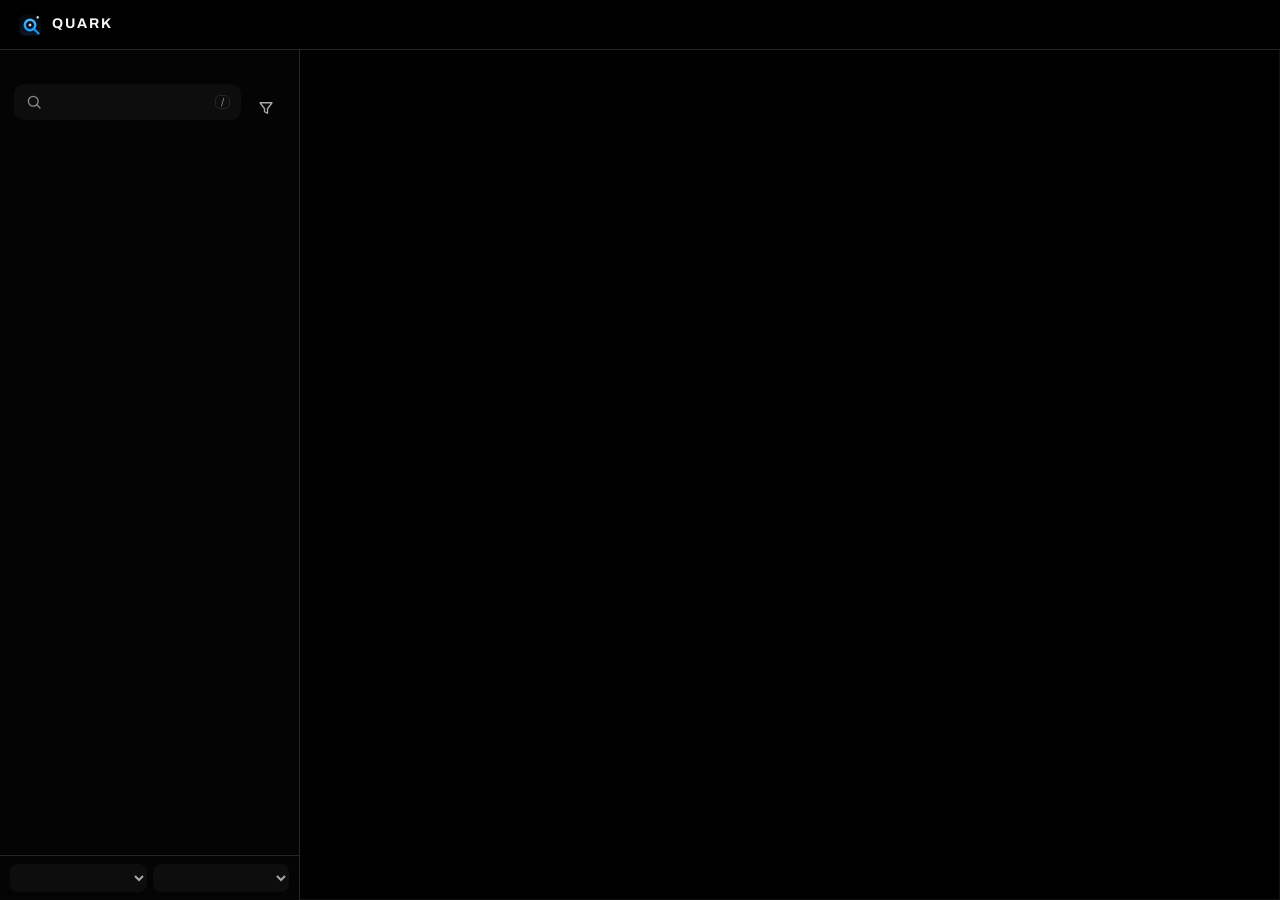
==== quark-tauri/ui/index.html @ 0475f33c "feat(deck): activation, navigation et mise en page plein écran Co-authored-by: openhands <openhands@" ====
<!doctype html>
<html lang="fr">
<head>
  <meta charset="utf-8">
  <meta name="viewport" content="width=device-width, initial-scale=1">
  <meta name="color-scheme" content="dark">
  <title>Quark</title>
  <link rel="stylesheet" href="styles.css">
</head>
<body data-view="library">
  <div id="shell">
  <div id="bg"></div>
  <header id="top">
    <div class="brand"><img src="quark.png" alt=""><b>QUARK</b></div>
    <nav id="top-tabs"></nav>
    <div id="top-right"></div>
  </header>
  <div class="main">
    <aside class="side">
      <div class="side-top">
        <div class="sh"><h2 id="lib-title"></h2><span id="count"></span></div>
        <div class="srow">
          <label class="search"><svg class="ic" viewBox="0 0 24 24"><circle cx="11" cy="11" r="6.5"/><path d="m20 20-4.2-4.2"/></svg><input id="q" type="search" autocomplete="off" spellcheck="false"><kbd>/</kbd></label>
          <details class="menu fl" id="fl-btn"><summary class="tb" aria-label="Filtres"><svg class="ic" viewBox="0 0 24 24"><path d="M4 5h16l-6 8v6l-4-2v-4z"/></svg></summary><div class="pop" id="fl-pop"></div></details>
        </div>
      </div>
      <div class="batchbar" id="batchbar" hidden></div>
      <div class="list" id="list" tabindex="0"></div>
      <footer class="side-foot"><select id="sort" aria-label="Trier"></select><select id="group" aria-label="Grouper"></select><span id="fl-label" hidden></span></footer>
    </aside>
    <main class="sheet" id="sheet" tabindex="-1"></main>
  </div>
  <div id="modal"></div>
  <div id="ctxmenu" class="ctxmenu" hidden></div>
  <div id="toasts" aria-live="polite"></div>
  </div>
  <script src="i18n.js"></script>
  <script src="i18n-extra.js"></script>
  <script src="core.js"></script>
  <script src="library.js"></script>
  <script src="dialogs.js"></script>
  <script src="settings.js"></script>
  <script src="providers.js"></script>
  <script src="onboarding.js"></script>
  <script src="saves.js"></script>
  <script src="store.js"></script>
  <script src="deck.js"></script>
  <script src="app.js"></script>
</body>
</html>
---- quark-tauri/ui/styles.css ----
@font-face{font-family:Archivo;font-weight:400;src:url(Archivo-Regular.ttf)}
@font-face{font-family:Archivo;font-weight:500;src:url(Archivo-Medium.ttf)}
@font-face{font-family:Archivo;font-weight:700;src:url(Archivo-Bold.ttf)}
:root{--bg:#000;--panel:#050505;--surface:#0d0d0d;--surface-hover:#171717;--border:#262626;--row-selected:#161616;--text:#f5f5f5;--text-dim:#a8a8a8;--text-faint:#8a8a8a;--accent:#2e9bff;--danger:#ff5c5c;--on-accent:#000;--row-h:54px;--sidew:300px;--h:260;--g:hsl(260 78% 66%)}
body.compact{--row-h:44px}
*{box-sizing:border-box;margin:0;padding:0}
[hidden]{display:none!important}
html,body{height:100%;overflow:hidden;background:var(--bg)}
body{color:var(--text);font:500 14px/1.45 Archivo,system-ui,sans-serif;-webkit-font-smoothing:antialiased;user-select:none}
#shell{position:fixed;inset:0;display:flex;flex-direction:column;background:var(--bg);overflow:hidden;box-shadow:inset 0 0 0 1px #ffffff12}
button,input,select,textarea{font:inherit;color:inherit;background:none;border:0;outline:0}
button{cursor:pointer}
.ic{width:18px;height:18px;fill:none;stroke:currentColor;stroke-width:1.8;stroke-linecap:round;stroke-linejoin:round;flex:none}
.ic.on{fill:currentColor}
#bg{position:absolute;inset:0;background:center/cover;opacity:.3;z-index:0;pointer-events:none}
.rz{position:fixed;z-index:60}
/* ---------- barre du haut ---------- */
#top{position:relative;z-index:30;height:50px;flex:none;display:flex;align-items:center;gap:26px;padding:0 0 0 18px;background:color-mix(in srgb,var(--bg) 88%,transparent);border-bottom:1px solid var(--border)}
.brand{display:flex;align-items:center;gap:10px;font-weight:700;letter-spacing:.14em}.brand img{width:24px;height:24px}
#top-tabs{display:flex;gap:4px;height:100%}
#top-tabs button{height:100%;padding:0 14px;color:var(--text-dim);font:700 12.5px Archivo;letter-spacing:.09em;text-transform:uppercase;position:relative}
#top-tabs button:hover{color:var(--text)}
#top-tabs button.on{color:var(--text)}#top-tabs button.on::after{content:"";position:absolute;left:12px;right:12px;bottom:-1px;height:2px;background:var(--accent);border-radius:2px}
#top-right{margin-left:auto;display:flex;align-items:center;height:100%}
.tb{position:relative;width:38px;height:36px;display:grid;place-items:center;border-radius:9px;color:var(--text-dim)}
.tb:hover,.tb.on{background:var(--surface-hover);color:var(--text)}
.pip{position:absolute;top:7px;right:8px;width:7px;height:7px;border-radius:50%;background:var(--accent)}
.vsep{width:1px;height:20px;background:var(--border);margin:0 8px}
.wb{width:44px;height:100%;display:grid;place-items:center;color:var(--text-faint)}.wb:hover{background:var(--surface-hover);color:var(--text)}.wb.x:hover{background:var(--danger);color:#fff}
.main{position:relative;z-index:1;flex:1;min-height:0;display:grid;grid-template-columns:var(--sidew) 1fr}
body.grid .main,body:not([data-view=library]) .main{grid-template-columns:1fr}
body.grid .side,body:not([data-view=library]) .side{display:none}
/* ---------- liste ---------- */
.side{display:flex;flex-direction:column;min-height:0;background:color-mix(in srgb,var(--panel) 92%,transparent);border-right:1px solid var(--border)}
.side-top{padding:16px 14px 8px}
.sh{display:flex;align-items:baseline;justify-content:space-between;margin-bottom:12px}.sh h2{font:700 20px Archivo;letter-spacing:-.01em}.sh span{font-size:12px;color:var(--text-faint)}
.srow{display:flex;gap:6px;align-items:center}
.search{flex:1;display:flex;align-items:center;gap:8px;background:var(--surface);border:1px solid transparent;border-radius:10px;padding:0 10px;height:36px;color:var(--text-faint);min-width:0}
.search:focus-within{border-color:var(--border);color:var(--text)}
.search input{flex:1;min-width:0;height:100%;user-select:text}.search input::-webkit-search-cancel-button{display:none}
kbd{font:500 11px Archivo;color:var(--text-faint);border:1px solid var(--border);border-radius:5px;padding:0 5px}
.menu{position:relative}.menu summary{list-style:none;cursor:pointer}.menu summary::-webkit-details-marker{display:none}
.pop{position:absolute;top:44px;right:0;z-index:40;min-width:220px;background:var(--surface);border:1px solid var(--border);border-radius:12px;padding:6px;box-shadow:0 18px 40px #000a}
.pop button{display:flex;align-items:center;gap:10px;width:100%;padding:8px 10px;border-radius:8px;text-align:left;color:var(--text-dim)}.pop button:hover{background:var(--surface-hover);color:var(--text)}
.fl .pop{padding:12px;display:grid;gap:8px}.fl .pop label{font-size:12px;color:var(--text-faint)}.fl.menu .tb.on,.fl[open] .tb{color:var(--accent)}
#fl-btn.on summary{color:var(--accent);background:var(--surface-hover)}
.list{flex:1;overflow:auto;padding:4px 8px 12px}
.list h4{display:flex;align-items:center;gap:8px;padding:14px 8px 6px;font:700 10.5px Archivo;letter-spacing:.14em;text-transform:uppercase;color:var(--text-faint);cursor:pointer}
.list h4 .ic{width:13px;height:13px;transition:transform .12s}.list h4.cl .ic{transform:rotate(-90deg)}.list h4 .dot{width:7px;height:7px}.list h4 em{margin-left:auto;font-style:normal;font-weight:500;letter-spacing:0}
.row{display:grid;grid-template-columns:36px 1fr 8px;gap:11px;align-items:center;width:100%;height:var(--row-h);padding:0 10px;border-radius:11px;text-align:left;position:relative}
.row:hover{background:var(--surface)}.row.sel{background:var(--row-selected)}
.row.sel::before{content:"";position:absolute;left:0;top:13px;bottom:13px;width:3px;border-radius:3px;background:var(--g)}
.ico{width:36px;height:36px;border-radius:9px;overflow:hidden;display:grid;place-items:center;background:linear-gradient(145deg,hsl(var(--h) 45% 26%),hsl(var(--h) 40% 12%));font:700 13px Archivo;font-style:normal;color:hsl(var(--h) 70% 82%)}
.ico img{width:100%;height:100%;object-fit:cover}
.meta{min-width:0}.meta b{display:block;font-weight:500;white-space:nowrap;overflow:hidden;text-overflow:ellipsis}
.meta small{display:block;font-size:12px;color:var(--text-faint);white-space:nowrap;overflow:hidden;text-overflow:ellipsis}.meta small em{font-style:normal;color:#4cd07d;font-variant-numeric:tabular-nums}
.dot{width:7px;height:7px;border-radius:50%;flex:none}
.live .dot{background:#4cd07d!important;animation:pulse 1.6s infinite}@keyframes pulse{0%{box-shadow:0 0 0 0 #4cd07d88}100%{box-shadow:0 0 0 8px #4cd07d00}}
.none{padding:28px 14px;color:var(--text-faint);text-align:center;line-height:1.7}
.side-foot{display:flex;gap:6px;padding:8px 10px;border-top:1px solid var(--border)}
select{font-size:12.5px;color:var(--text-dim);background:var(--surface);border-radius:8px;padding:6px 8px;min-width:0}.side-foot select{flex:1}select option{background:var(--surface)}
/* ---------- grille ---------- */
.sheet{overflow:auto;position:relative;scroll-behavior:auto;overscroll-behavior:contain;scrollbar-gutter:stable;scrollbar-width:thin;scrollbar-color:var(--border) transparent}
.card,.scard,.pcard,.tile .cover,.row,.snav button,.chipbtn{transition:background-color .14s,color .14s,box-shadow .14s}
.gridwrap{padding:26px 34px}.gridwrap .grid{display:grid;grid-template-columns:repeat(auto-fill,minmax(var(--tile,170px),1fr));gap:22px 18px}
.tile{text-align:left;display:block}
.tile .cover{aspect-ratio:2/3;border-radius:12px;background:center/cover linear-gradient(145deg,hsl(var(--h) 45% 26%),hsl(var(--h) 40% 12%));display:grid;place-items:center;font:700 30px Archivo;color:hsl(var(--h) 70% 82%);position:relative;transition:box-shadow .15s}
.tile:hover .cover{box-shadow:0 12px 30px #000a}.tile .meta{padding:8px 2px 0}.tile .fav{position:absolute;top:8px;right:8px;color:#ffc94d}
.tile.live .cover{box-shadow:0 0 0 2px #4cd07d}.tile.sm{width:140px;flex:none}
/* ---------- fiche ---------- */
.gh{position:relative;height:400px;display:flex;flex-direction:column;justify-content:flex-end}
.gh-art{position:absolute;inset:0;background:center 25%/cover linear-gradient(135deg,hsl(var(--h) 45% 22%),hsl(calc(var(--h) + 50) 40% 10%))}
.gh-mono{position:absolute;right:5%;top:50%;transform:translateY(-50%);font:900 clamp(140px,22vw,260px)/1 Archivo;letter-spacing:-.08em;color:hsl(var(--h) 70% 60% / .09);pointer-events:none;user-select:none}
.gh-fade{position:absolute;inset:0;background:linear-gradient(0deg,var(--bg) 0,color-mix(in srgb,var(--bg) 40%,transparent) 45%,transparent 75%),linear-gradient(90deg,color-mix(in srgb,var(--bg) 70%,transparent),transparent 55%)}
.gh-top{position:absolute;top:16px;left:44px;right:24px;display:flex;align-items:center;gap:10px}.sp{flex:1}
.gh-main{position:relative;padding:0 44px 26px}
.logo{display:block;max-height:130px;max-width:60%;object-fit:contain;object-position:left bottom;margin-bottom:10px;filter:drop-shadow(0 4px 18px #000a)}
h1{font:700 46px/1.05 Archivo;letter-spacing:-.03em;text-shadow:0 4px 24px #000a}
.sub{margin:8px 0 18px;color:var(--text-dim);display:flex;flex-wrap:wrap;gap:4px 14px}.sub span+span::before{content:"·";margin-right:14px;color:var(--text-faint)}
.act{display:flex;align-items:center;gap:12px}
.play{display:flex;align-items:center;gap:9px;height:46px;padding:0 30px 0 24px;border-radius:12px;background:var(--g);color:#05070a;font:700 15px Archivo;transition:filter .12s}
.play:hover{filter:brightness(1.08)}.play:active{filter:brightness(.92)}.play.run{background:var(--surface-hover);color:var(--text);box-shadow:inset 0 0 0 1px var(--border)}
.clock{font-variant-numeric:tabular-nums;color:#4cd07d;font-size:15px}
.chip{display:inline-flex;align-items:center;gap:8px;padding:6px 14px;border-radius:99px;background:color-mix(in srgb,var(--sc) 22%,transparent);color:var(--text);font-size:13px}.chip i{width:7px;height:7px;border-radius:50%;background:var(--sc)}
.st .pop{left:0;right:auto;top:38px}
.acts{display:flex;gap:8px;margin-left:auto}
.ib{width:34px;height:34px;border-radius:50%;display:grid;place-items:center;color:var(--c);box-shadow:inset 0 0 0 1px color-mix(in srgb,var(--c) 45%,transparent);background:color-mix(in srgb,var(--bg) 55%,transparent)}.ib:hover,.ib.on{background:color-mix(in srgb,var(--c) 20%,var(--bg))}
.ib.sm{width:28px;height:28px;--c:var(--text-faint)}.ib .ic{width:16px;height:16px}
.badge{padding:3px 12px;border-radius:99px;background:color-mix(in srgb,var(--bc) 32%,#000c);color:#fff;font:700 11.5px Archivo;letter-spacing:.05em;text-transform:uppercase}
.warn{color:#ffb454;font-size:13px;display:block;margin-top:12px}
.gb{display:grid;grid-template-columns:1fr 300px;gap:34px;padding:8px 44px 50px;align-items:start}
.tabs{display:flex;gap:6px;border-bottom:1px solid var(--border);margin-bottom:18px}.tabs button{padding:10px 14px;color:var(--text-dim);position:relative}.tabs button.on{color:var(--text)}.tabs button.on::after{content:"";position:absolute;left:10px;right:10px;bottom:-1px;height:2px;background:var(--accent)}
.tabs.sm{margin-bottom:12px}
.ov{background:color-mix(in srgb,var(--surface) 80%,transparent);border:1px solid var(--border);border-radius:16px;padding:18px;position:sticky;top:14px}
h3{font:700 10.5px Archivo;letter-spacing:.14em;text-transform:uppercase;color:var(--text-faint);margin-bottom:12px;display:flex;justify-content:space-between;align-items:center}h3.blue{color:var(--accent)}h3 span{letter-spacing:0;text-transform:none;font-weight:500}
.kv{display:flex;justify-content:space-between;gap:14px;padding:5px 0;font-size:13px}.kv span{color:var(--text-dim)}.kv b{font-weight:500;text-align:right}.kv b.path{word-break:break-all;font-size:12px;max-width:62%;user-select:text}
.hr{height:1px;background:var(--border);margin:14px 0}.dim{color:var(--text-faint)}
.lnk{color:var(--accent);margin-top:8px;font-size:13px;text-decoration:underline;text-underline-offset:3px}
.newshead{display:flex;justify-content:space-between;align-items:center;margin-bottom:6px}.newshead h3{margin:0}
details.news{padding:14px 4px;border-bottom:1px solid var(--border)}details.news summary{list-style:none;cursor:pointer}details.news summary::-webkit-details-marker{display:none}
details.news small{color:var(--text-faint)}details.news b{display:block;font:700 16px Archivo;margin:3px 0}details.news p{color:var(--text-dim);font-size:13px}
.nbody{margin:10px 0;color:var(--text-dim);font-size:13px;line-height:1.6;white-space:pre-wrap;user-select:text}
.sec0{margin-bottom:26px}.bars{display:grid;grid-template-columns:repeat(12,1fr);gap:6px;align-items:end;height:70px}
.bars i{display:block;border-radius:4px;background:var(--surface-hover);min-height:4px}.bars i.v{background:hsl(var(--h) 55% 45%)}.bars i.now{background:var(--g)}
.sess{display:grid;gap:2px}.sess div{display:flex;justify-content:space-between;color:var(--text-dim);font-size:13px;padding:6px 0;border-bottom:1px solid color-mix(in srgb,var(--border) 50%,transparent)}.sess div span:last-child{color:var(--text);font-variant-numeric:tabular-nums}
.empty{height:100%;display:grid;place-content:center;justify-items:center;gap:12px;text-align:center;color:var(--text-dim)}.empty h2{font:700 26px Archivo;color:var(--text)}
/* ---------- accueil ---------- */
.home .gh.big{height:460px}.dots{position:absolute;right:44px;bottom:30px;display:flex;gap:7px}.dots button{width:8px;height:8px;border-radius:50%;background:var(--border)}.dots button.on{background:var(--g);width:22px;border-radius:4px}
.rail{padding:6px 44px 18px}.cards{display:flex;gap:16px;overflow:auto;padding-bottom:10px}
/* ---------- boutons & modales ---------- */
.btn{display:inline-flex;align-items:center;gap:8px;padding:9px 18px;border-radius:11px;background:var(--text);color:var(--bg);font-weight:700}
.btn.sec{background:transparent;color:var(--text-dim);box-shadow:inset 0 0 0 1px var(--border)}.btn.sec:hover{color:var(--text);background:var(--surface)}.btn.red{background:var(--danger);color:#fff}.btn.sm{padding:6px 12px;font-size:13px}.btn:disabled{opacity:.4;cursor:default}
.scrim{position:absolute;inset:0;z-index:50;background:#000b;display:grid;place-items:start center;padding-top:9vh}
.modal{width:min(520px,92vw);max-height:80vh;overflow:auto;background:var(--panel);border:1px solid var(--border);border-radius:18px;padding:24px;box-shadow:0 30px 80px #000}.modal.wide{width:min(660px,94vw)}
.modal h2{font:700 20px Archivo;margin-bottom:16px}.modal .desc{color:var(--text-dim);line-height:1.6}
.fl{display:block;margin-top:12px}.fl>span{display:block;font-size:12px;color:var(--text-faint);margin-bottom:5px}
input[type=text],input[type=search],textarea{width:100%;background:var(--surface);border-radius:10px;padding:9px 12px;user-select:text;border:1px solid transparent}input:focus,textarea:focus{border-color:var(--border)}
textarea{min-height:84px;resize:vertical;line-height:1.5}
.row2{display:flex;gap:8px;align-items:center}.row2>*{flex:1;min-width:0}.row2>button{flex:none}.row2 .fl{margin-top:12px}
.foot{display:flex;justify-content:flex-end;gap:8px;margin-top:20px}.foot.l{justify-content:flex-start;flex-wrap:wrap}
.pills{display:flex;gap:6px;margin-bottom:6px;flex-wrap:wrap}.pills button{padding:5px 13px;border-radius:99px;color:var(--text-dim);box-shadow:inset 0 0 0 1px var(--border)}.pills button.on{background:var(--text);color:var(--bg);box-shadow:none}
.gsbody{min-height:200px}.envs{display:grid;gap:8px;margin:12px 0}.dll b{flex:1;font-weight:500}.dll label{flex:none}
.ck{display:inline-flex;align-items:center;gap:7px;color:var(--text-dim);font-size:13px;margin-right:14px}.sw2{display:flex;flex-wrap:wrap;gap:8px 4px;margin:14px 0 2px}
input[type=checkbox]{accent-color:var(--accent);width:15px;height:15px}
.arts{display:flex;gap:12px;margin-bottom:6px}.art{flex:1;display:grid;gap:8px;justify-items:stretch}.thumb{height:78px;border-radius:10px;background:var(--surface-hover) center/cover;border:1px dashed var(--border);display:grid;place-items:center;color:var(--text-faint)}.thumb.has{border:0}.artph .ic{width:22px;height:22px}
.logbox{background:var(--surface);border-radius:12px;padding:12px 14px;font:12px/1.5 ui-monospace,monospace;color:var(--text-dim);white-space:pre-wrap;max-height:50vh;overflow:auto;user-select:text}
.pal{width:min(580px,92vw);background:var(--panel);border:1px solid var(--border);border-radius:16px;overflow:hidden;box-shadow:0 30px 80px #000}
.pal input{width:100%;padding:18px 20px;font-size:16px;border-radius:0;border-bottom:1px solid var(--border);background:transparent}.pal .res{max-height:50vh;overflow:auto;padding:6px}
.pal button{display:flex;align-items:center;gap:12px;width:100%;padding:9px 12px;border-radius:9px;text-align:left}.pal button.on{background:var(--surface-hover)}.pal small{margin-left:auto;color:var(--text-faint)}
#toasts{position:fixed;right:18px;bottom:18px;z-index:70;display:grid;gap:8px}.toast{background:var(--surface-hover);border:1px solid var(--border);padding:10px 16px;border-radius:11px;max-width:380px}.toast.err{border-color:var(--danger);color:#ffb3b3}
/* ---------- paramètres ---------- */
.settings{display:grid;grid-template-columns:230px 1fr;min-height:100%}
.snav{padding:22px 14px;display:flex;flex-direction:column;gap:2px;border-right:1px solid var(--border);background:color-mix(in srgb,var(--panel) 90%,transparent)}
.snav input{margin-bottom:12px}.snav button{text-align:left;padding:9px 12px;border-radius:9px;color:var(--text-dim)}.snav button:hover{background:var(--surface)}.snav button.on{background:var(--surface-hover);color:var(--text)}
.sbody{padding:26px 44px 60px;max-width:860px}.sbody h2{font:700 26px Archivo;letter-spacing:-.02em;margin-bottom:20px}
.card{background:color-mix(in srgb,var(--surface) 85%,transparent);border:1px solid var(--border);border-radius:16px;padding:18px 20px;margin-bottom:16px}.card h3{margin-bottom:6px}
.hint{color:var(--text-faint);font-size:13px;margin:6px 0 10px}
.sw,.fl2{display:flex;justify-content:space-between;align-items:center;gap:24px;padding:11px 0;border-bottom:1px solid color-mix(in srgb,var(--border) 55%,transparent)}.card>:last-child{border-bottom:0}
.sw small,.fl2 small{display:block;color:var(--text-faint);font-size:12px;font-weight:400}.sw.col{flex-direction:column;align-items:stretch}.fl2 input{max-width:290px}.card input[type=text],.card textarea,.modal input[type=text],.modal textarea{background:var(--surface-hover);border-color:var(--border)}.card input[type=text]:focus,.card textarea:focus,.modal input[type=text]:focus,.modal textarea:focus{border-color:var(--accent)}
.sw select{max-width:240px}.card .sw select{width:290px}.sw input[type=checkbox]{appearance:none;width:38px;height:22px;background:var(--surface-hover);border-radius:99px;position:relative;cursor:pointer;flex:none}
.sw input[type=checkbox]::after{content:"";position:absolute;top:3px;left:3px;width:16px;height:16px;border-radius:50%;background:var(--text-dim);transition:.15s;pointer-events:none}.sw input[type=checkbox]:checked{background:var(--accent)}.sw input[type=checkbox]:checked::after{left:19px;background:var(--on-accent)}
.rg{display:flex;align-items:center;gap:12px}.rg input{width:180px;accent-color:var(--accent)}.rg output{width:34px;text-align:right;color:var(--text-dim);font-size:13px}
.themes{display:grid;grid-template-columns:repeat(auto-fill,minmax(112px,1fr));gap:8px;margin-top:10px}
.th{height:58px;border-radius:12px;padding:8px 10px;text-align:left;font-size:12px;display:flex;flex-direction:column;justify-content:space-between;box-shadow:inset 0 0 0 1px var(--border)}.th.on{box-shadow:inset 0 0 0 2px var(--accent)}.th i{width:14px;height:14px;border-radius:50%}
.chips{display:flex;flex-wrap:wrap;gap:6px;margin:8px 0 12px}.chips span{padding:3px 11px;border-radius:99px;background:var(--surface-hover);color:var(--text-dim);font-size:13px}
.stats3{display:flex;gap:46px}.stats3 b{display:block;font:700 26px Archivo;letter-spacing:-.02em}.stats3 span{font-size:12px;color:var(--text-faint)}
.heat{display:grid;grid-template-rows:repeat(7,12px);grid-auto-flow:column;grid-auto-columns:12px;gap:4px;overflow:auto;direction:rtl;justify-content:center}.hc{border-radius:3px;background:var(--surface-hover)}.hc.l1{background:color-mix(in srgb,var(--accent) 35%,var(--surface))}.hc.l2{background:color-mix(in srgb,var(--accent) 65%,var(--surface))}.hc.l3{background:var(--accent)}
.topg{display:flex;align-items:center;gap:14px;padding:6px 0;font-size:13px}.topg span{width:200px;white-space:nowrap;overflow:hidden;text-overflow:ellipsis}.topg i{height:6px;border-radius:4px;background:var(--accent);flex:none}.topg b{margin-left:auto;font-weight:500;color:var(--text-dim)}
.drow{display:flex;align-items:center;gap:14px;padding:8px 0;border-bottom:1px solid color-mix(in srgb,var(--border) 55%,transparent)}.drow>div{flex:1;min-width:0}.drow small{display:block;color:var(--text-faint);font-size:12px;white-space:nowrap;overflow:hidden;text-overflow:ellipsis}.drow i{height:6px;border-radius:4px;background:var(--accent)}.drow span{width:74px;text-align:right;color:var(--text-dim)}
::-webkit-scrollbar{width:9px;height:9px}::-webkit-scrollbar-thumb{background:var(--border);border-radius:9px;border:2px solid transparent;background-clip:content-box}
.modal .foot{position:sticky;bottom:-24px;background:var(--panel);padding:14px 0 0;margin-top:14px}
.sw.col{gap:0}.sw.col>span{margin-bottom:2px}
/* ---------- boutique ---------- */
.store{padding:20px 40px 50px;max-width:1500px}
.sbar{display:flex;gap:10px}.sbar input{flex:1;height:40px}.sbar .btn{height:40px}
.sline{margin-top:12px;color:var(--text-faint);font-size:13px}.sline.err{color:var(--danger)}
.schips{display:flex;flex-wrap:wrap;gap:8px;margin:16px 0 4px}.schips button{padding:5px 14px;border-radius:99px;color:var(--text-dim);box-shadow:inset 0 0 0 1px var(--border);font-size:13px}.schips button:hover{color:var(--text);background:var(--surface)}
.stop{display:grid;grid-template-columns:1fr 290px;gap:18px;margin-top:18px;align-items:start}
.shero{position:relative;height:380px;border-radius:18px;overflow:hidden;background:center/cover var(--surface);display:flex;align-items:flex-end;box-shadow:inset 0 0 0 1px var(--border)}
.sh-in{position:relative;padding:26px 30px;display:grid;gap:12px;justify-items:start}.sh-in h2{font:700 30px Archivo;letter-spacing:-.02em;text-shadow:0 3px 18px #000c}
.pill{padding:3px 12px;border-radius:99px;background:#000c;color:var(--accent);font:700 11px Archivo;letter-spacing:.1em}
.price{display:flex;align-items:baseline;gap:9px;font-size:13px}.price b{font-weight:700;font-size:14px}.price s{color:var(--text-faint);font-size:12px}.price em.disc{font-style:normal;color:var(--accent);font-weight:700}.price.big{font-size:15px}.price.big b{font-size:17px}
.stop .ov{position:static;padding:16px}.lead{display:flex;align-items:center;gap:12px;width:100%;padding:11px 2px;border-bottom:1px solid color-mix(in srgb,var(--border) 60%,transparent);text-align:left}.lead:last-child{border:0}
.lead span{color:var(--text-faint);font-size:12px;width:20px}.lead b{flex:1;font-weight:500;font-size:13.5px;white-space:nowrap;overflow:hidden;text-overflow:ellipsis}.lead em{font-style:normal;color:var(--text-faint);font-size:12px}.lead:hover b{color:var(--accent)}
.shead{margin:34px 0 14px;scroll-margin-top:10px}.shead h3{font:700 16px Archivo;letter-spacing:0;text-transform:none;color:var(--text);margin:0}.shead small{color:var(--text-faint);font-size:12px}
.sgrid{display:grid;grid-template-columns:repeat(auto-fill,minmax(210px,1fr));gap:16px}
.rail2{display:flex;gap:16px;overflow:auto;padding-bottom:8px}.rail2 .scard{width:230px;flex:none}
.scard{display:block;text-align:left;background:color-mix(in srgb,var(--surface) 85%,transparent);border-radius:14px;overflow:hidden;box-shadow:inset 0 0 0 1px var(--border);transition:box-shadow .14s}
.scard:hover{box-shadow:inset 0 0 0 1px var(--accent),0 12px 30px #0009}
.simg{position:relative;aspect-ratio:460/215;background:center/cover var(--surface-hover)}
.rank,.dbadge,.lx{position:absolute;top:8px;padding:2px 8px;border-radius:7px;font:700 11.5px Archivo}.rank{left:8px;background:#000b;color:#fff;border-radius:50%;width:22px;height:22px;display:grid;place-items:center;padding:0}
.dbadge{right:8px;background:var(--accent);color:var(--on-accent)}.lx{left:8px;top:auto;bottom:8px;background:#000b;color:#fff;font-weight:500}
.sinfo{padding:11px 13px 13px;display:grid;gap:5px}.sinfo b{font-weight:500;white-space:nowrap;overflow:hidden;text-overflow:ellipsis}.sinfo small{color:var(--text-faint);font-size:12px}

/* ---------- Mes jeux, comptes et outils ---------- */
.mygames{padding:26px 34px 40px}
.pvhero{display:flex;align-items:flex-end;justify-content:space-between;gap:24px;margin-bottom:18px}
.pvhero h2{font:700 34px/1.1 Archivo;letter-spacing:-.03em;margin:8px 0 4px}.pvhero p{color:var(--text-dim);max-width:640px}
.pvactions{display:flex;gap:8px;flex:none}
.accounts{display:grid;grid-template-columns:repeat(auto-fit,minmax(220px,1fr));gap:10px;margin-bottom:12px}
.accounts.col{grid-template-columns:1fr;margin:12px 0 4px}
.account{display:flex;align-items:center;gap:10px;padding:10px 12px;border:1px solid var(--border);border-radius:12px;background:color-mix(in srgb,var(--surface) 70%,transparent)}
.account>div{min-width:0;flex:1}.account b{display:block;font-weight:500}.account small{display:block;color:var(--text-faint);font-size:11.5px;white-space:nowrap;overflow:hidden;text-overflow:ellipsis}
.pdot{width:8px;height:8px;border-radius:50%;background:var(--text-faint);flex:none}.account.on .pdot{background:#4cd07d}
.pvtools{display:grid;grid-template-columns:repeat(auto-fit,minmax(220px,1fr));gap:10px;margin-bottom:18px}
.tool{display:flex;align-items:center;gap:10px;padding:10px 12px;border:1px solid var(--border);border-radius:12px;background:color-mix(in srgb,var(--surface) 55%,transparent)}
.tool>div{flex:1;min-width:0}.tool b{display:block;font-weight:500}.tool small{display:block;color:var(--text-faint);font-size:11.5px}.tool .ok{color:#4cd07d;font-weight:700}
.pvfilters{display:flex;align-items:center;gap:10px;flex-wrap:wrap;margin:18px 0 16px;padding:10px;background:var(--surface);border:1px solid var(--border);border-radius:14px}
.pvfilters input{flex:1;min-width:180px;height:34px;padding:0 10px;background:var(--bg);border-radius:9px;user-select:text}
.pvfilters select{height:34px}
.pchips{display:flex;gap:4px;flex-wrap:wrap}.pchips button,.chipbtn{padding:6px 11px;border-radius:8px;color:var(--text-dim);display:inline-flex;align-items:center;gap:6px}.pchips button.on,.pchips button:hover,.chipbtn:hover{background:var(--surface-hover);color:var(--text)}.pchips button.on{background:var(--text);color:var(--bg)}
.chipbtn{border:1px solid var(--border);background:var(--surface)}
.pvgrid{display:grid;grid-template-columns:repeat(auto-fill,minmax(210px,1fr));gap:18px}
.pvmore{grid-column:1/-1;padding:16px;text-align:center;color:var(--text-faint);font-size:13px;border:1px dashed var(--border);border-radius:12px}
.pcard{background:color-mix(in srgb,var(--surface) 82%,transparent);border:1px solid var(--border);border-radius:14px;overflow:hidden;display:flex;flex-direction:column}
.pcover{aspect-ratio:16/9;background:center/cover linear-gradient(145deg,hsl(var(--h) 40% 22%),#080808);position:relative;display:grid;place-items:center;font:700 34px Archivo;color:#fff8}
.pcover img{position:absolute;inset:0;width:100%;height:100%;object-fit:cover}.pcover b{opacity:.35;position:relative;z-index:1}.pvsrc,.pvstate{position:absolute;top:8px;z-index:2;padding:3px 8px;border-radius:99px;font:700 10px Archivo;letter-spacing:.06em;text-transform:uppercase;background:#000c}.pvsrc{left:8px;color:var(--pc)}.pvstate{right:8px;color:var(--text-dim)}.pvstate.on{color:#4cd07d}
.pmeta{padding:10px 12px 12px;display:flex;flex-direction:column;gap:3px;min-width:0}.pmeta>b{white-space:nowrap;overflow:hidden;text-overflow:ellipsis;font-weight:500}.pmeta>small{font-size:11.5px;color:var(--text-faint);white-space:nowrap;overflow:hidden;text-overflow:ellipsis}
.pactions{display:flex;gap:6px;flex-wrap:wrap;margin-top:8px}.pvwait{font-size:12px;color:var(--text-dim)}
.dllbar{display:flex;align-items:center;gap:8px;padding:10px 12px;border:1px solid var(--border);border-radius:11px;background:var(--surface);margin:8px 0 12px}
.dllbar>div{flex:1;min-width:0}.dllbar b{display:block;font-weight:500}.dllbar small{display:block;color:var(--text-faint);font-size:11.5px;word-break:break-all}
.dllgrid{display:grid;grid-template-columns:repeat(auto-fill,minmax(220px,1fr));gap:6px;margin:8px 0 16px}
.dllrow{display:flex;align-items:center;gap:8px;padding:8px 10px;border:1px solid var(--border);border-radius:9px;background:color-mix(in srgb,var(--surface) 65%,transparent);cursor:pointer;min-width:0}
.dllrow span{min-width:0;flex:1}.dllrow b{display:block;font-weight:500;white-space:nowrap;overflow:hidden;text-overflow:ellipsis}.dllrow small{display:block;color:var(--text-faint);font-size:11px;white-space:nowrap;overflow:hidden;text-overflow:ellipsis}
.dllrow input{flex:none;width:15px;height:15px;accent-color:var(--accent)}
.dlltitle{margin:14px 0 4px;font:600 12px Archivo;letter-spacing:.08em;text-transform:uppercase;color:var(--text-faint)}
.steamlist{display:grid;gap:4px;max-height:48vh;overflow:auto;margin:10px 0}.steamlist .ck{align-items:flex-start;padding:9px 8px;border-radius:9px}.steamlist .ck:hover{background:var(--surface-hover)}.steamlist .ck span{display:grid;gap:2px}.steamlist .ck small{font-size:11px;color:var(--text-faint);word-break:break-all}.steamlist .ck em{font-style:normal;font-size:11px;color:#4cd07d}

/* ---------- fiches : médias, succès, notes ---------- */
.taglist{display:flex;gap:6px;flex-wrap:wrap;margin-top:12px}.taglist span{padding:4px 10px;border-radius:99px;background:var(--surface);color:var(--text-dim);font-size:12px}
.abouttext{color:var(--text-dim);line-height:1.75;max-width:78ch;user-select:text}
.notesbox{width:100%;min-height:230px;background:var(--surface);border:1px solid var(--border);border-radius:12px;padding:12px 14px;line-height:1.6;resize:vertical;user-select:text}
.trailerwrap{background:#000;border-radius:14px;overflow:hidden;margin-bottom:16px}.trailerwrap video{display:block;width:100%;aspect-ratio:16/9;background:#000}
.trailerplay{display:block;position:relative;width:100%;aspect-ratio:16/9;padding:0;border:0;background:#000;cursor:pointer}.trailerplay img{width:100%;height:100%;object-fit:cover;display:block;opacity:.82;transition:opacity .18s}.trailerplay:hover img{opacity:1}.tplay{position:absolute;inset:0;margin:auto;width:64px;height:64px;border-radius:50%;display:grid;place-items:center;background:#000a;border:1px solid #ffffff30;color:#fff}.tplay .ic{width:26px;height:26px}
.trailerbar{display:flex;align-items:center;justify-content:space-between;padding:8px 12px;background:var(--surface)}
.trailerfail{margin:0;padding:12px;background:var(--surface);color:var(--text-dim);font-size:13px}
.shots{display:grid;grid-template-columns:repeat(auto-fill,minmax(220px,1fr));gap:10px}.shots button{border-radius:10px;overflow:hidden;aspect-ratio:16/9;background:var(--surface)}.shots img{width:100%;height:100%;object-fit:cover;transition:filter .2s}.shots button:hover img{filter:brightness(1.12)}
.achhead{margin-bottom:16px}.achhead h3{display:flex;align-items:baseline;justify-content:space-between}.achhead h3 span{font:500 13px Archivo;color:var(--text-faint)}.achhead small{display:block;color:var(--text-faint);margin-top:6px}
.pbar{height:7px;border-radius:99px;background:var(--surface-hover);overflow:hidden;margin-top:8px}.pbar i{display:block;height:100%;background:var(--accent);border-radius:99px}
.achlist{display:grid;gap:6px}.ach{display:grid;grid-template-columns:46px 1fr auto;gap:12px;align-items:center;padding:9px 10px;border-radius:11px;background:color-mix(in srgb,var(--surface) 60%,transparent);opacity:.62}.ach.on{opacity:1;background:var(--surface)}
.achico{width:46px;height:46px;border-radius:9px;background:var(--surface-hover);display:grid;place-items:center;overflow:hidden;color:var(--text-faint)}.achico img{width:100%;height:100%;object-fit:cover}.ach.on .achico{color:#ffc94d}
.ach b{display:block;font-weight:500}.ach small{display:block;color:var(--text-faint);font-size:12px;line-height:1.45}.achmeta{text-align:right;display:grid;gap:3px;font-size:12px;color:var(--text-dim)}.achmeta em{font-style:normal;color:var(--text-faint)}

/* ---------- sélection multiple et vues ---------- */
.batchbar{display:flex;align-items:center;gap:8px;padding:8px 12px;background:color-mix(in srgb,var(--accent) 14%,var(--panel));border-bottom:1px solid var(--border);font-size:12px;color:var(--text-dim)}
.batchbar span{flex:1}.row.marked{background:color-mix(in srgb,var(--accent) 15%,var(--row-selected))}.row .check,.tile .check{display:grid;place-items:center;width:18px;height:18px;border-radius:50%;background:var(--accent);color:var(--bg);font:700 11px Archivo}
.tile.marked .cover{box-shadow:0 0 0 2px var(--accent)}.tile .check{position:absolute;top:8px;left:8px}
.viewlist{display:grid;gap:4px;margin:10px 0 16px;max-height:44vh;overflow:auto}.viewrow{display:flex;align-items:center;gap:8px;padding:8px;border-radius:9px}.viewrow:hover{background:var(--surface-hover)}.viewrow>div{flex:1;min-width:0}.viewrow b{display:block;font-weight:500}.viewrow small{display:block;color:var(--text-faint);font-size:11.5px;white-space:nowrap;overflow:hidden;text-overflow:ellipsis}
.card.mini{padding:12px 14px;margin:10px 0}.card.mini p{margin-top:4px}

/* ---------- installations et sauvegardes ---------- */
.instrow{display:flex;flex-direction:column;gap:2px;width:100%;text-align:left;padding:7px 8px;border-radius:8px;color:var(--text-dim);margin-bottom:2px}
.instrow:hover{background:var(--surface-hover);color:var(--text)}.instrow.on{background:var(--surface);color:var(--text);box-shadow:inset 2px 0 0 var(--accent)}.instrow b{font-weight:500;font-size:12.5px}.instrow small{font-size:10.5px;color:var(--text-faint);white-space:nowrap;overflow:hidden;text-overflow:ellipsis}
.savelist{display:grid;gap:3px;margin:10px 0;max-height:38vh;overflow:auto}.saverow{display:grid;grid-template-columns:1fr auto auto;gap:8px;padding:5px 7px;border-radius:7px;background:var(--surface);font-size:11.5px}.saverow.bad{color:var(--danger)}.saverow .path{white-space:nowrap;overflow:hidden;text-overflow:ellipsis}.saverow em{font-style:normal;color:var(--text-faint)}.saverow small{color:var(--text-faint)}

/* ---------- mouvement ---------- */
@media (prefers-reduced-motion: reduce){
  *,*::before,*::after{animation-duration:.01ms!important;animation-iteration-count:1!important;transition-duration:.01ms!important;scroll-behavior:auto!important}
}

.ck input[type=checkbox],.dllrow input[type=checkbox]{appearance:none;width:18px;height:18px;border-radius:6px;background:var(--surface-hover);border:1px solid var(--border);position:relative;cursor:pointer;flex:none;transition:background .15s,border-color .15s}
.ck input[type=checkbox]:checked,.dllrow input[type=checkbox]:checked{background:var(--accent);border-color:var(--accent)}
.ck input[type=checkbox]:checked::after,.dllrow input[type=checkbox]:checked::after{content:"";position:absolute;left:5px;top:2px;width:4px;height:9px;border:solid var(--on-accent);border-width:0 2px 2px 0;transform:rotate(45deg)}
/* ---------- menu contextuel ---------- */
.ctxmenu{position:fixed;z-index:90;width:232px;padding:6px;background:var(--surface);border:1px solid var(--border);border-radius:12px;box-shadow:0 18px 50px #000c}
.ctxmenu button{display:flex;align-items:center;gap:10px;width:100%;padding:8px 10px;border-radius:8px;text-align:left;color:var(--text-dim);font-size:13px}
.ctxmenu button:hover,.ctxmenu button.on{background:var(--surface-hover);color:var(--text)}
.ctxmenu .ic{width:15px;height:15px}
.ctxhead{padding:7px 10px 9px;font-weight:700;color:var(--text);white-space:nowrap;overflow:hidden;text-overflow:ellipsis}
.ctxsep{height:1px;margin:5px 6px;background:var(--border)}
.ctxlabel{display:block;padding:5px 10px 4px;color:var(--text-faint);font-size:10.5px;letter-spacing:.12em;text-transform:uppercase}
.ctxdot{width:7px;height:7px;border-radius:50%;flex:none}
/* ---------- défilement ---------- */
.list,.sheet{scrollbar-width:thin;scrollbar-color:var(--border) transparent}

/* ---------- mode Deck / manette ---------- */
body.deck #top{height:68px;padding-left:24px;gap:32px}
body.deck .brand img{width:30px;height:30px}
body.deck .brand{font-size:16px}
body.deck #top-tabs button{font-size:14px;padding:0 20px}
body.deck .tb{width:46px;height:46px;border-radius:12px}
body.deck .tb .ic{width:22px;height:22px}
body.deck .wb{display:none}
body.deck .main{grid-template-columns:minmax(340px,38%) 1fr;padding-bottom:42px}
body.deck .side{background:color-mix(in srgb,var(--panel) 96%,transparent)}
body.deck .side-top{padding:20px 18px 10px}
body.deck .sh h2{font-size:24px}
body.deck .search{height:44px;font-size:15px}
body.deck .list{padding:6px 10px 16px}
body.deck .row{height:60px;grid-template-columns:46px 1fr 10px;padding:0 12px;border-radius:13px}
body.deck .ico{width:46px;height:46px;border-radius:11px}
body.deck .meta b{font-size:15px}
body.deck .meta small{font-size:12.5px}
body.deck .side-foot{padding:10px 12px}
body.deck .side-foot select{font-size:13px;padding:8px}
body.deck .gridwrap{padding:30px 38px}
body.deck .gridwrap .grid{grid-template-columns:repeat(auto-fill,minmax(190px,1fr));gap:28px 22px}
body.deck .tile .cover{border-radius:16px}
body.deck .tile .meta b{font-size:15px}
body.deck .gh{height:360px}
body.deck .gh-main{padding:0 48px 30px}
body.deck h1{font-size:54px}
body.deck .play{height:54px;padding:0 38px 0 30px;font-size:17px}
body.deck .gb{grid-template-columns:1fr 340px;padding:10px 48px 60px}
body.deck .rail{padding:8px 48px 24px}
body.deck .cards{gap:20px}
body.deck .tile.sm{width:180px}
body.deck .snav button{font-size:14px;padding:13px 16px}
body.deck .sw{padding:13px 0;font-size:14px}
body.deck .sw select{font-size:13px;padding:8px 10px}
body.deck .modal{width:min(620px,92vw);padding:30px;border-radius:20px}
body.deck .modal.wide{width:min(760px,94vw)}
body.deck .pal{width:min(680px,92vw)}
body.deck .pal button{padding:13px 16px;font-size:15px}
body.deck .btn{font-size:14px;padding:11px 20px}
body.deck .btn.sm{font-size:13px;padding:8px 14px}
body.deck .deck-hints{position:fixed;left:0;right:0;bottom:0;z-index:45;height:42px;display:flex;align-items:center;justify-content:center;gap:26px;background:color-mix(in srgb,var(--bg) 92%,transparent);border-top:1px solid var(--border);font-size:12px;color:var(--text-dim);backdrop-filter:blur(8px)}
body.deck .deck-hints b{display:inline-grid;place-items:center;min-width:22px;height:22px;margin-right:6px;border-radius:50%;background:var(--surface-hover);color:var(--text);font-size:11px}
.deck-focus{outline:3px solid var(--accent)!important;outline-offset:3px!important}
body.deck .deck-menu{display:grid;gap:10px;margin-top:8px}
body.deck .deck-menu .btn{justify-content:flex-start;font-size:16px;padding:15px 18px}
body.deck .deck-menu .btn .ic{width:22px;height:22px}

body.deck:not([data-view=library]) .main{grid-template-columns:1fr}
body.deck :focus{outline:none}
body.deck :focus-visible{outline:none}
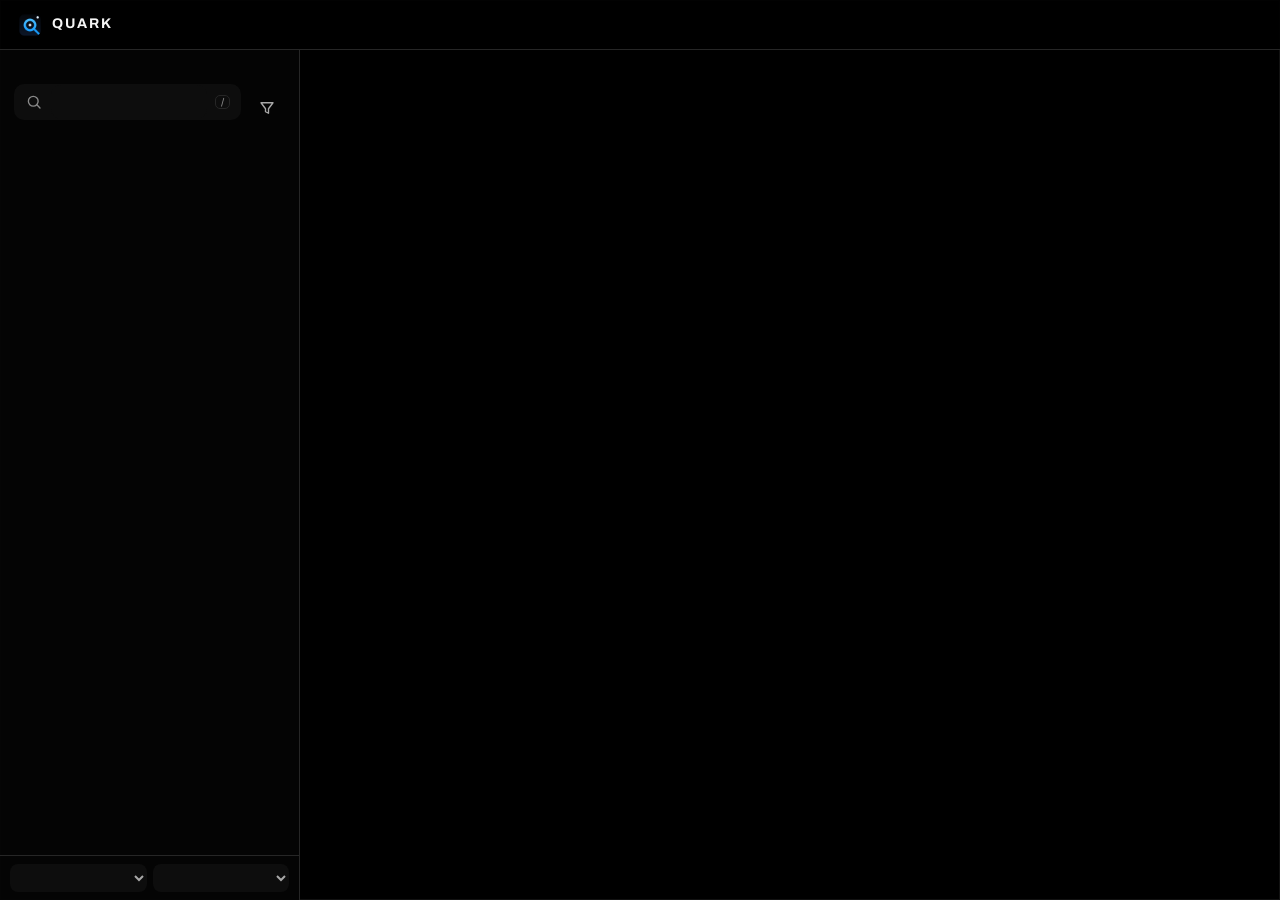
==== commit 6b78ae49: "release: Quark 2.0.1 interface and runtime polish - Fix trailer fullscreen black screen with in-app " ====
--- a/quark-tauri/ui/index.html
+++ b/quark-tauri/ui/index.html
@@ -36,6 +36,7 @@
   </div>
   <script src="i18n.js"></script>
   <script src="i18n-extra.js"></script>
+  <script src="i18n-ru.js"></script>
   <script src="core.js"></script>
   <script src="library.js"></script>
   <script src="dialogs.js"></script>
--- a/quark-tauri/ui/styles.css
+++ b/quark-tauri/ui/styles.css
@@ -89,7 +89,7 @@
 .badge{padding:3px 12px;border-radius:99px;background:color-mix(in srgb,var(--bc) 32%,#000c);color:#fff;font:700 11.5px Archivo;letter-spacing:.05em;text-transform:uppercase}
 .warn{color:#ffb454;font-size:13px;display:block;margin-top:12px}
 .gb{display:grid;grid-template-columns:1fr 300px;gap:34px;padding:8px 44px 50px;align-items:start}
-.tabs{display:flex;gap:6px;border-bottom:1px solid var(--border);margin-bottom:18px}.tabs button{padding:10px 14px;color:var(--text-dim);position:relative}.tabs button.on{color:var(--text)}.tabs button.on::after{content:"";position:absolute;left:10px;right:10px;bottom:-1px;height:2px;background:var(--accent)}
+.tabs{display:flex;gap:4px;border-bottom:1px solid var(--border);margin-bottom:18px}.tabs button{padding:10px 10px;font-size:13px;white-space:nowrap;color:var(--text-dim);position:relative}.tabs button.on{color:var(--text)}.tabs button.on::after{content:"";position:absolute;left:10px;right:10px;bottom:-1px;height:2px;background:var(--accent)}
 .tabs.sm{margin-bottom:12px}
 .ov{background:color-mix(in srgb,var(--surface) 80%,transparent);border:1px solid var(--border);border-radius:16px;padding:18px;position:sticky;top:14px}
 h3{font:700 10.5px Archivo;letter-spacing:.14em;text-transform:uppercase;color:var(--text-faint);margin-bottom:12px;display:flex;justify-content:space-between;align-items:center}h3.blue{color:var(--accent)}h3 span{letter-spacing:0;text-transform:none;font-weight:500}
@@ -129,8 +129,8 @@
 .pal button{display:flex;align-items:center;gap:12px;width:100%;padding:9px 12px;border-radius:9px;text-align:left}.pal button.on{background:var(--surface-hover)}.pal small{margin-left:auto;color:var(--text-faint)}
 #toasts{position:fixed;right:18px;bottom:18px;z-index:70;display:grid;gap:8px}.toast{background:var(--surface-hover);border:1px solid var(--border);padding:10px 16px;border-radius:11px;max-width:380px}.toast.err{border-color:var(--danger);color:#ffb3b3}
 /* ---------- paramètres ---------- */
-.settings{display:grid;grid-template-columns:230px 1fr;min-height:100%}
-.snav{padding:22px 14px;display:flex;flex-direction:column;gap:2px;border-right:1px solid var(--border);background:color-mix(in srgb,var(--panel) 90%,transparent)}
+.settings{display:grid;grid-template-columns:230px 1fr;min-height:100%;align-items:start;background:linear-gradient(90deg,color-mix(in srgb,var(--panel) 90%,transparent) 0 229px,var(--border) 229px 230px,transparent 230px)}
+.snav{padding:22px 14px;display:flex;flex-direction:column;gap:2px;border-right:1px solid var(--border);background:color-mix(in srgb,var(--panel) 90%,transparent);position:sticky;top:0;align-self:start;max-height:calc(100vh - 56px);overflow-y:auto}
 .snav input{margin-bottom:12px}.snav button{text-align:left;padding:9px 12px;border-radius:9px;color:var(--text-dim)}.snav button:hover{background:var(--surface)}.snav button.on{background:var(--surface-hover);color:var(--text)}
 .sbody{padding:26px 44px 60px;max-width:860px}.sbody h2{font:700 26px Archivo;letter-spacing:-.02em;margin-bottom:20px}
 .card{background:color-mix(in srgb,var(--surface) 85%,transparent);border:1px solid var(--border);border-radius:16px;padding:18px 20px;margin-bottom:16px}.card h3{margin-bottom:6px}
@@ -304,3 +304,57 @@
 body.deck:not([data-view=library]) .main{grid-template-columns:1fr}
 body.deck :focus{outline:none}
 body.deck :focus-visible{outline:none}
+
+/* ---------- transferts de boutique ---------- */
+.transfers{display:grid;gap:10px;margin-top:4px}
+.transfer{background:var(--surface);border:1px solid var(--border);border-radius:13px;padding:14px}
+.transfer.done{border-color:#4cd07d66}.transfer.failed{border-color:#ff5c5c66}
+.t-top{display:flex;align-items:baseline;gap:10px;justify-content:space-between}.t-top b{font-weight:600;overflow:hidden;text-overflow:ellipsis;white-space:nowrap}.t-top small{color:var(--text-faint);font-size:12px;flex:none}
+.t-bar{height:7px;border-radius:99px;background:var(--surface-hover);overflow:hidden;margin:12px 0 8px}
+.t-bar i{display:block;height:100%;border-radius:99px;background:var(--accent);transition:width .25s}
+.t-bar.indeterminate i{animation:transfer-slide 1.2s ease-in-out infinite;min-width:35%}
+@keyframes transfer-slide{0%{transform:translateX(-100%)}100%{transform:translateX(300%)}}
+.t-meta{display:flex;justify-content:space-between;gap:10px;color:var(--text-dim);font-size:12.5px}.t-meta b{font-weight:600;color:var(--text);font-variant-numeric:tabular-nums}
+.t-error{margin-top:8px;color:#ffb3b3;font-size:12.5px}.t-ok{margin-top:8px;color:#8ee6ad;font-size:12.5px}
+
+/* ---------- scan et choix d'illustrations ---------- */
+.scanlist{max-height:42vh;overflow:auto;display:grid;gap:6px;margin-top:12px}
+.scanrow{display:flex;align-items:center;gap:10px;padding:10px 12px;border-radius:10px;background:var(--surface)}
+.scanrow span{min-width:0}.scanrow b{display:block;font-weight:500;overflow:hidden;text-overflow:ellipsis;white-space:nowrap}.scanrow small{display:block;color:var(--text-faint);font-size:12px;overflow:hidden;text-overflow:ellipsis;white-space:nowrap}
+.artgrid{display:grid;grid-template-columns:repeat(auto-fill,minmax(92px,1fr));gap:8px;margin:10px 0}
+.artcand{position:relative;border-radius:9px;overflow:hidden;background:var(--surface);aspect-ratio:2/3;display:block}
+.artcand img{width:100%;height:100%;object-fit:cover;display:block}
+.artcand span{position:absolute;left:0;right:0;bottom:0;padding:5px 6px;font-size:11px;background:#000b;color:#fff;text-align:left}
+.artcand:hover{outline:2px solid var(--accent);outline-offset:2px}
+
+/* ---------- recherche web ---------- */
+.webhit{display:grid;grid-template-columns:56px 1fr auto auto;gap:10px;align-items:center;padding:8px;border-radius:10px;background:var(--surface)}
+.webhit img{width:56px;height:56px;object-fit:cover;border-radius:8px;background:var(--surface-hover)}
+.webhit b{display:block;font-weight:500;overflow:hidden;text-overflow:ellipsis;white-space:nowrap}.webhit small{display:block;color:var(--text-faint);font-size:12px;overflow:hidden;text-overflow:ellipsis;white-space:nowrap}
+
+/* ---------- comparaison des succès ---------- */
+.achcmp{padding:12px 14px;border-radius:11px;background:var(--surface);border:1px solid var(--border)}.achcmp.err{border-color:#ff5c5c55}
+.achcmp .t-top small{text-transform:capitalize}
+
+/* ---------- robustesse des colonnes de fiche ---------- */
+.gb{grid-template-columns:minmax(0,1fr) 300px}
+.gb>*{min-width:0}
+.tabs{overflow-x:auto;scrollbar-width:none}.tabs::-webkit-scrollbar{display:none}
+body.deck .gb{grid-template-columns:minmax(0,1fr) 340px}
+
+/* ---------- 2.0.1 : confort et performance ---------- */
+.srow{gap:8px}
+.fl>.tb{width:36px;height:36px;flex:none;border:1px solid transparent;border-radius:10px}
+.fl[open]>.tb{border-color:var(--border)}
+.dep-off{opacity:.42;pointer-events:none;filter:saturate(.35)}
+#tabc.tab-anim{animation:tab-in .18s cubic-bezier(.2,.7,.3,1)}
+@keyframes tab-in{from{opacity:0;transform:translateY(7px)}to{opacity:1;transform:none}}
+@media (prefers-reduced-motion: reduce){#tabc.tab-anim{animation:none}}
+.pcard{content-visibility:auto;contain-intrinsic-size:auto 260px}
+.pcover b{opacity:.32}
+.pcover img{opacity:0;transition:opacity .18s ease-out}
+.pcover img[src]{opacity:1}
+video::-webkit-media-controls-fullscreen-button{display:none}
+body.cinema{background:#000}
+body.cinema::before{content:"";position:fixed;inset:0;background:#000;z-index:9998}
+video.cinema-video{position:fixed;inset:0;width:100vw;height:100vh;z-index:9999;object-fit:contain;background:#000}
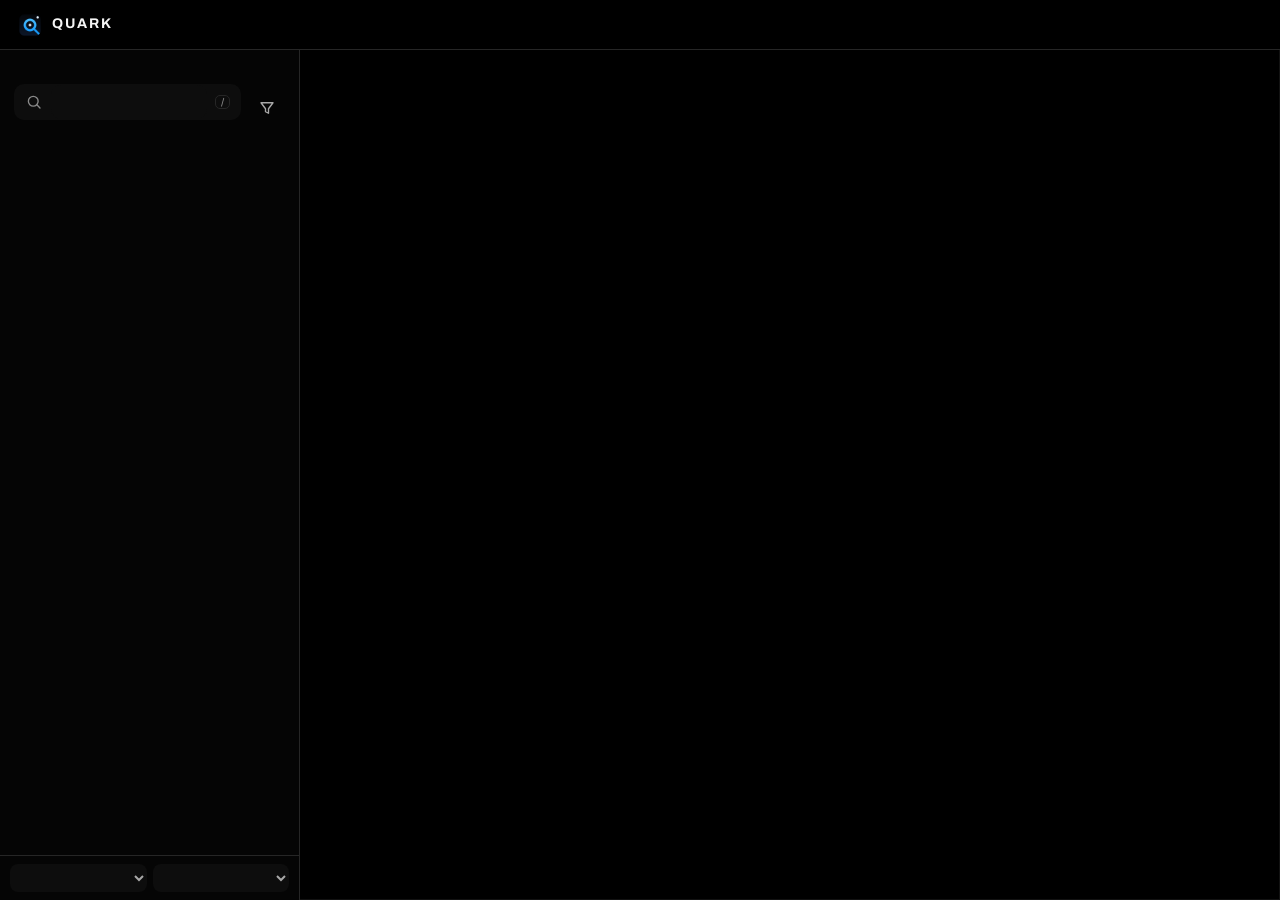
==== commit 1daccea7: "échappe par défaut les templates HTML de l'interface" ====
--- a/quark-tauri/ui/index.html
+++ b/quark-tauri/ui/index.html
@@ -9,7 +9,6 @@
 </head>
 <body data-view="library">
   <div id="shell">
-  <div id="bg"></div>
   <header id="top">
     <div class="brand"><img src="quark.png" alt=""><b>QUARK</b></div>
     <nav id="top-tabs"></nav>
@@ -34,6 +33,7 @@
   <div id="ctxmenu" class="ctxmenu" hidden></div>
   <div id="toasts" aria-live="polite"></div>
   </div>
+  <script src="html.js"></script>
   <script src="i18n.js"></script>
   <script src="i18n-extra.js"></script>
   <script src="i18n-ru.js"></script>
--- a/quark-tauri/ui/styles.css
+++ b/quark-tauri/ui/styles.css
@@ -1,7 +1,7 @@
 @font-face{font-family:Archivo;font-weight:400;src:url(Archivo-Regular.ttf)}
 @font-face{font-family:Archivo;font-weight:500;src:url(Archivo-Medium.ttf)}
 @font-face{font-family:Archivo;font-weight:700;src:url(Archivo-Bold.ttf)}
-:root{--bg:#000;--panel:#050505;--surface:#0d0d0d;--surface-hover:#171717;--border:#262626;--row-selected:#161616;--text:#f5f5f5;--text-dim:#a8a8a8;--text-faint:#8a8a8a;--accent:#2e9bff;--danger:#ff5c5c;--on-accent:#000;--row-h:54px;--sidew:300px;--h:260;--g:hsl(260 78% 66%)}
+:root{--bg:#000;--panel:#050505;--surface:#0d0d0d;--surface-2:#111;--surface-3:#181818;--surface-hover:#171717;--border:#262626;--row-selected:#161616;--text:#f5f5f5;--text-dim:#a8a8a8;--text-faint:#8a8a8a;--accent:#2e9bff;--danger:#ff5c5c;--on-accent:#000;--row-h:54px;--sidew:300px;--h:260;--g:hsl(260 78% 66%);--space-1:4px;--space-2:8px;--space-3:12px;--space-4:16px;--space-6:24px;--radius-sm:8px;--radius-md:12px;--radius-lg:16px}
 body.compact{--row-h:44px}
 *{box-sizing:border-box;margin:0;padding:0}
 [hidden]{display:none!important}
@@ -12,10 +12,9 @@
 button{cursor:pointer}
 .ic{width:18px;height:18px;fill:none;stroke:currentColor;stroke-width:1.8;stroke-linecap:round;stroke-linejoin:round;flex:none}
 .ic.on{fill:currentColor}
-#bg{position:absolute;inset:0;background:center/cover;opacity:.3;z-index:0;pointer-events:none}
 .rz{position:fixed;z-index:60}
 /* ---------- barre du haut ---------- */
-#top{position:relative;z-index:30;height:50px;flex:none;display:flex;align-items:center;gap:26px;padding:0 0 0 18px;background:color-mix(in srgb,var(--bg) 88%,transparent);border-bottom:1px solid var(--border)}
+#top{position:relative;z-index:30;height:50px;flex:none;display:flex;align-items:center;gap:26px;padding:0 0 0 18px;background:var(--bg);border-bottom:1px solid var(--border)}
 .brand{display:flex;align-items:center;gap:10px;font-weight:700;letter-spacing:.14em}.brand img{width:24px;height:24px}
 #top-tabs{display:flex;gap:4px;height:100%}
 #top-tabs button{height:100%;padding:0 14px;color:var(--text-dim);font:700 12.5px Archivo;letter-spacing:.09em;text-transform:uppercase;position:relative}
@@ -31,7 +30,7 @@
 body.grid .main,body:not([data-view=library]) .main{grid-template-columns:1fr}
 body.grid .side,body:not([data-view=library]) .side{display:none}
 /* ---------- liste ---------- */
-.side{display:flex;flex-direction:column;min-height:0;background:color-mix(in srgb,var(--panel) 92%,transparent);border-right:1px solid var(--border)}
+.side{display:flex;flex-direction:column;min-height:0;background:var(--panel);border-right:1px solid var(--border)}
 .side-top{padding:16px 14px 8px}
 .sh{display:flex;align-items:baseline;justify-content:space-between;margin-bottom:12px}.sh h2{font:700 20px Archivo;letter-spacing:-.01em}.sh span{font-size:12px;color:var(--text-faint)}
 .srow{display:flex;gap:6px;align-items:center}
@@ -91,7 +90,7 @@
 .gb{display:grid;grid-template-columns:1fr 300px;gap:34px;padding:8px 44px 50px;align-items:start}
 .tabs{display:flex;gap:4px;border-bottom:1px solid var(--border);margin-bottom:18px}.tabs button{padding:10px 10px;font-size:13px;white-space:nowrap;color:var(--text-dim);position:relative}.tabs button.on{color:var(--text)}.tabs button.on::after{content:"";position:absolute;left:10px;right:10px;bottom:-1px;height:2px;background:var(--accent)}
 .tabs.sm{margin-bottom:12px}
-.ov{background:color-mix(in srgb,var(--surface) 80%,transparent);border:1px solid var(--border);border-radius:16px;padding:18px;position:sticky;top:14px}
+.ov{background:var(--surface);border:1px solid var(--border);border-radius:var(--radius-lg);padding:18px;position:sticky;top:14px}
 h3{font:700 10.5px Archivo;letter-spacing:.14em;text-transform:uppercase;color:var(--text-faint);margin-bottom:12px;display:flex;justify-content:space-between;align-items:center}h3.blue{color:var(--accent)}h3 span{letter-spacing:0;text-transform:none;font-weight:500}
 .kv{display:flex;justify-content:space-between;gap:14px;padding:5px 0;font-size:13px}.kv span{color:var(--text-dim)}.kv b{font-weight:500;text-align:right}.kv b.path{word-break:break-all;font-size:12px;max-width:62%;user-select:text}
 .hr{height:1px;background:var(--border);margin:14px 0}.dim{color:var(--text-faint)}
@@ -130,10 +129,10 @@
 #toasts{position:fixed;right:18px;bottom:18px;z-index:70;display:grid;gap:8px}.toast{background:var(--surface-hover);border:1px solid var(--border);padding:10px 16px;border-radius:11px;max-width:380px}.toast.err{border-color:var(--danger);color:#ffb3b3}
 /* ---------- paramètres ---------- */
 .settings{display:grid;grid-template-columns:230px 1fr;min-height:100%;align-items:start;background:linear-gradient(90deg,color-mix(in srgb,var(--panel) 90%,transparent) 0 229px,var(--border) 229px 230px,transparent 230px)}
-.snav{padding:22px 14px;display:flex;flex-direction:column;gap:2px;border-right:1px solid var(--border);background:color-mix(in srgb,var(--panel) 90%,transparent);position:sticky;top:0;align-self:start;max-height:calc(100vh - 56px);overflow-y:auto}
+.snav{padding:22px 14px;display:flex;flex-direction:column;gap:2px;border-right:1px solid var(--border);background:var(--panel);position:sticky;top:0;align-self:start;max-height:calc(100vh - 56px);overflow-y:auto}
 .snav input{margin-bottom:12px}.snav button{text-align:left;padding:9px 12px;border-radius:9px;color:var(--text-dim)}.snav button:hover{background:var(--surface)}.snav button.on{background:var(--surface-hover);color:var(--text)}
 .sbody{padding:26px 44px 60px;max-width:860px}.sbody h2{font:700 26px Archivo;letter-spacing:-.02em;margin-bottom:20px}
-.card{background:color-mix(in srgb,var(--surface) 85%,transparent);border:1px solid var(--border);border-radius:16px;padding:18px 20px;margin-bottom:16px}.card h3{margin-bottom:6px}
+.card{background:var(--surface);border:1px solid var(--border);border-radius:var(--radius-lg);padding:18px 20px;margin-bottom:var(--space-4)}.card h3{margin-bottom:6px}
 .hint{color:var(--text-faint);font-size:13px;margin:6px 0 10px}
 .sw,.fl2{display:flex;justify-content:space-between;align-items:center;gap:24px;padding:11px 0;border-bottom:1px solid color-mix(in srgb,var(--border) 55%,transparent)}.card>:last-child{border-bottom:0}
 .sw small,.fl2 small{display:block;color:var(--text-faint);font-size:12px;font-weight:400}.sw.col{flex-direction:column;align-items:stretch}.fl2 input{max-width:290px}.card input[type=text],.card textarea,.modal input[type=text],.modal textarea{background:var(--surface-hover);border-color:var(--border)}.card input[type=text]:focus,.card textarea:focus,.modal input[type=text]:focus,.modal textarea:focus{border-color:var(--accent)}
@@ -165,8 +164,8 @@
 .shead{margin:34px 0 14px;scroll-margin-top:10px}.shead h3{font:700 16px Archivo;letter-spacing:0;text-transform:none;color:var(--text);margin:0}.shead small{color:var(--text-faint);font-size:12px}
 .sgrid{display:grid;grid-template-columns:repeat(auto-fill,minmax(210px,1fr));gap:16px}
 .rail2{display:flex;gap:16px;overflow:auto;padding-bottom:8px}.rail2 .scard{width:230px;flex:none}
-.scard{display:block;text-align:left;background:color-mix(in srgb,var(--surface) 85%,transparent);border-radius:14px;overflow:hidden;box-shadow:inset 0 0 0 1px var(--border);transition:box-shadow .14s}
-.scard:hover{box-shadow:inset 0 0 0 1px var(--accent),0 12px 30px #0009}
+.scard{display:block;text-align:left;background:var(--surface);border-radius:var(--radius-md);overflow:hidden;box-shadow:inset 0 0 0 1px var(--border);transition:box-shadow .14s,transform .14s}
+.scard:hover{box-shadow:inset 0 0 0 1px var(--accent),0 12px 30px #0009;transform:translateY(-2px)}
 .simg{position:relative;aspect-ratio:460/215;background:center/cover var(--surface-hover)}
 .rank,.dbadge,.lx{position:absolute;top:8px;padding:2px 8px;border-radius:7px;font:700 11.5px Archivo}.rank{left:8px;background:#000b;color:#fff;border-radius:50%;width:22px;height:22px;display:grid;place-items:center;padding:0}
 .dbadge{right:8px;background:var(--accent);color:var(--on-accent)}.lx{left:8px;top:auto;bottom:8px;background:#000b;color:#fff;font-weight:500}
@@ -179,11 +178,11 @@
 .pvactions{display:flex;gap:8px;flex:none}
 .accounts{display:grid;grid-template-columns:repeat(auto-fit,minmax(220px,1fr));gap:10px;margin-bottom:12px}
 .accounts.col{grid-template-columns:1fr;margin:12px 0 4px}
-.account{display:flex;align-items:center;gap:10px;padding:10px 12px;border:1px solid var(--border);border-radius:12px;background:color-mix(in srgb,var(--surface) 70%,transparent)}
+.account{display:flex;align-items:center;gap:10px;padding:10px 12px;border:1px solid var(--border);border-radius:var(--radius-md);background:var(--surface-2)}
 .account>div{min-width:0;flex:1}.account b{display:block;font-weight:500}.account small{display:block;color:var(--text-faint);font-size:11.5px;white-space:nowrap;overflow:hidden;text-overflow:ellipsis}
 .pdot{width:8px;height:8px;border-radius:50%;background:var(--text-faint);flex:none}.account.on .pdot{background:#4cd07d}
 .pvtools{display:grid;grid-template-columns:repeat(auto-fit,minmax(220px,1fr));gap:10px;margin-bottom:18px}
-.tool{display:flex;align-items:center;gap:10px;padding:10px 12px;border:1px solid var(--border);border-radius:12px;background:color-mix(in srgb,var(--surface) 55%,transparent)}
+.tool{display:flex;align-items:center;gap:10px;padding:10px 12px;border:1px solid var(--border);border-radius:var(--radius-md);background:var(--surface-2)}
 .tool>div{flex:1;min-width:0}.tool b{display:block;font-weight:500}.tool small{display:block;color:var(--text-faint);font-size:11.5px}.tool .ok{color:#4cd07d;font-weight:700}
 .pvfilters{display:flex;align-items:center;gap:10px;flex-wrap:wrap;margin:18px 0 16px;padding:10px;background:var(--surface);border:1px solid var(--border);border-radius:14px}
 .pvfilters input{flex:1;min-width:180px;height:34px;padding:0 10px;background:var(--bg);border-radius:9px;user-select:text}
@@ -191,8 +190,9 @@
 .pchips{display:flex;gap:4px;flex-wrap:wrap}.pchips button,.chipbtn{padding:6px 11px;border-radius:8px;color:var(--text-dim);display:inline-flex;align-items:center;gap:6px}.pchips button.on,.pchips button:hover,.chipbtn:hover{background:var(--surface-hover);color:var(--text)}.pchips button.on{background:var(--text);color:var(--bg)}
 .chipbtn{border:1px solid var(--border);background:var(--surface)}
 .pvgrid{display:grid;grid-template-columns:repeat(auto-fill,minmax(210px,1fr));gap:18px}
-.pvmore{grid-column:1/-1;padding:16px;text-align:center;color:var(--text-faint);font-size:13px;border:1px dashed var(--border);border-radius:12px}
-.pcard{background:color-mix(in srgb,var(--surface) 82%,transparent);border:1px solid var(--border);border-radius:14px;overflow:hidden;display:flex;flex-direction:column}
+.pvmore{grid-column:1/-1;width:100%;padding:16px;text-align:center;color:var(--text-faint);font-size:13px;border:1px dashed var(--border);border-radius:12px;background:var(--surface);cursor:pointer}
+.pvmore:hover{color:var(--text);border-color:var(--accent)}
+.pcard{position:relative;background:var(--surface);border:1px solid var(--border);border-radius:14px;overflow:hidden;display:flex;flex-direction:column;min-width:0}
 .pcover{aspect-ratio:16/9;background:center/cover linear-gradient(145deg,hsl(var(--h) 40% 22%),#080808);position:relative;display:grid;place-items:center;font:700 34px Archivo;color:#fff8}
 .pcover img{position:absolute;inset:0;width:100%;height:100%;object-fit:cover}.pcover b{opacity:.35;position:relative;z-index:1}.pvsrc,.pvstate{position:absolute;top:8px;z-index:2;padding:3px 8px;border-radius:99px;font:700 10px Archivo;letter-spacing:.06em;text-transform:uppercase;background:#000c}.pvsrc{left:8px;color:var(--pc)}.pvstate{right:8px;color:var(--text-dim)}.pvstate.on{color:#4cd07d}
 .pmeta{padding:10px 12px 12px;display:flex;flex-direction:column;gap:3px;min-width:0}.pmeta>b{white-space:nowrap;overflow:hidden;text-overflow:ellipsis;font-weight:500}.pmeta>small{font-size:11.5px;color:var(--text-faint);white-space:nowrap;overflow:hidden;text-overflow:ellipsis}
@@ -200,7 +200,7 @@
 .dllbar{display:flex;align-items:center;gap:8px;padding:10px 12px;border:1px solid var(--border);border-radius:11px;background:var(--surface);margin:8px 0 12px}
 .dllbar>div{flex:1;min-width:0}.dllbar b{display:block;font-weight:500}.dllbar small{display:block;color:var(--text-faint);font-size:11.5px;word-break:break-all}
 .dllgrid{display:grid;grid-template-columns:repeat(auto-fill,minmax(220px,1fr));gap:6px;margin:8px 0 16px}
-.dllrow{display:flex;align-items:center;gap:8px;padding:8px 10px;border:1px solid var(--border);border-radius:9px;background:color-mix(in srgb,var(--surface) 65%,transparent);cursor:pointer;min-width:0}
+.dllrow{display:flex;align-items:center;gap:8px;padding:8px 10px;border:1px solid var(--border);border-radius:var(--radius-sm);background:var(--surface-2);cursor:pointer;min-width:0}
 .dllrow span{min-width:0;flex:1}.dllrow b{display:block;font-weight:500;white-space:nowrap;overflow:hidden;text-overflow:ellipsis}.dllrow small{display:block;color:var(--text-faint);font-size:11px;white-space:nowrap;overflow:hidden;text-overflow:ellipsis}
 .dllrow input{flex:none;width:15px;height:15px;accent-color:var(--accent)}
 .dlltitle{margin:14px 0 4px;font:600 12px Archivo;letter-spacing:.08em;text-transform:uppercase;color:var(--text-faint)}
@@ -212,12 +212,16 @@
 .notesbox{width:100%;min-height:230px;background:var(--surface);border:1px solid var(--border);border-radius:12px;padding:12px 14px;line-height:1.6;resize:vertical;user-select:text}
 .trailerwrap{background:#000;border-radius:14px;overflow:hidden;margin-bottom:16px}.trailerwrap video{display:block;width:100%;aspect-ratio:16/9;background:#000}
 .trailerplay{display:block;position:relative;width:100%;aspect-ratio:16/9;padding:0;border:0;background:#000;cursor:pointer}.trailerplay img{width:100%;height:100%;object-fit:cover;display:block;opacity:.82;transition:opacity .18s}.trailerplay:hover img{opacity:1}.tplay{position:absolute;inset:0;margin:auto;width:64px;height:64px;border-radius:50%;display:grid;place-items:center;background:#000a;border:1px solid #ffffff30;color:#fff}.tplay .ic{width:26px;height:26px}
-.trailerbar{display:flex;align-items:center;justify-content:space-between;padding:8px 12px;background:var(--surface)}
+.trailerbar{display:flex;align-items:center;justify-content:space-between;gap:12px;padding:8px 12px;background:var(--surface)}
+.trailerbar-actions{display:flex;align-items:center;gap:10px;margin-left:auto}
+.trailervol{display:flex;align-items:center;gap:7px;color:var(--text-dim)}
+.trailervol .ic{width:16px;height:16px}
+.trailervol input{width:96px;height:16px;accent-color:var(--accent);cursor:pointer}
 .trailerfail{margin:0;padding:12px;background:var(--surface);color:var(--text-dim);font-size:13px}
 .shots{display:grid;grid-template-columns:repeat(auto-fill,minmax(220px,1fr));gap:10px}.shots button{border-radius:10px;overflow:hidden;aspect-ratio:16/9;background:var(--surface)}.shots img{width:100%;height:100%;object-fit:cover;transition:filter .2s}.shots button:hover img{filter:brightness(1.12)}
 .achhead{margin-bottom:16px}.achhead h3{display:flex;align-items:baseline;justify-content:space-between}.achhead h3 span{font:500 13px Archivo;color:var(--text-faint)}.achhead small{display:block;color:var(--text-faint);margin-top:6px}
 .pbar{height:7px;border-radius:99px;background:var(--surface-hover);overflow:hidden;margin-top:8px}.pbar i{display:block;height:100%;background:var(--accent);border-radius:99px}
-.achlist{display:grid;gap:6px}.ach{display:grid;grid-template-columns:46px 1fr auto;gap:12px;align-items:center;padding:9px 10px;border-radius:11px;background:color-mix(in srgb,var(--surface) 60%,transparent);opacity:.62}.ach.on{opacity:1;background:var(--surface)}
+.achlist{display:grid;gap:6px}.ach{display:grid;grid-template-columns:46px 1fr auto;gap:12px;align-items:center;padding:9px 10px;border-radius:var(--radius-sm);background:var(--surface-2);opacity:.62}.ach.on{opacity:1;background:var(--surface)}
 .achico{width:46px;height:46px;border-radius:9px;background:var(--surface-hover);display:grid;place-items:center;overflow:hidden;color:var(--text-faint)}.achico img{width:100%;height:100%;object-fit:cover}.ach.on .achico{color:#ffc94d}
 .ach b{display:block;font-weight:500}.ach small{display:block;color:var(--text-faint);font-size:12px;line-height:1.45}.achmeta{text-align:right;display:grid;gap:3px;font-size:12px;color:var(--text-dim)}.achmeta em{font-style:normal;color:var(--text-faint)}
 
@@ -294,7 +298,7 @@
 body.deck .pal button{padding:13px 16px;font-size:15px}
 body.deck .btn{font-size:14px;padding:11px 20px}
 body.deck .btn.sm{font-size:13px;padding:8px 14px}
-body.deck .deck-hints{position:fixed;left:0;right:0;bottom:0;z-index:45;height:42px;display:flex;align-items:center;justify-content:center;gap:26px;background:color-mix(in srgb,var(--bg) 92%,transparent);border-top:1px solid var(--border);font-size:12px;color:var(--text-dim);backdrop-filter:blur(8px)}
+body.deck .deck-hints{position:fixed;left:0;right:0;bottom:0;z-index:45;height:42px;display:flex;align-items:center;justify-content:center;gap:26px;background:var(--bg);border-top:1px solid var(--border);font-size:12px;color:var(--text-dim)}
 body.deck .deck-hints b{display:inline-grid;place-items:center;min-width:22px;height:22px;margin-right:6px;border-radius:50%;background:var(--surface-hover);color:var(--text);font-size:11px}
 .deck-focus{outline:3px solid var(--accent)!important;outline-offset:3px!important}
 body.deck .deck-menu{display:grid;gap:10px;margin-top:8px}
@@ -350,7 +354,6 @@
 #tabc.tab-anim{animation:tab-in .18s cubic-bezier(.2,.7,.3,1)}
 @keyframes tab-in{from{opacity:0;transform:translateY(7px)}to{opacity:1;transform:none}}
 @media (prefers-reduced-motion: reduce){#tabc.tab-anim{animation:none}}
-.pcard{content-visibility:auto;contain-intrinsic-size:auto 260px}
 .pcover b{opacity:.32}
 .pcover img{opacity:0;transition:opacity .18s ease-out}
 .pcover img[src]{opacity:1}
@@ -358,3 +361,49 @@
 body.cinema{background:#000}
 body.cinema::before{content:"";position:fixed;inset:0;background:#000;z-index:9998}
 video.cinema-video{position:fixed;inset:0;width:100vw;height:100vh;z-index:9999;object-fit:contain;background:#000}
+
+
+/* ---------- 2.1 : Mes jeux ---------- */
+.pvtoolbar{display:flex;align-items:center;gap:8px;flex-wrap:wrap;margin:18px 0 10px;padding:8px;background:var(--surface);border:1px solid var(--border);border-radius:14px}
+.pvtoolbar input[type=search]{flex:1;min-width:220px;height:34px;padding:0 11px;background:var(--bg);border:1px solid transparent;border-radius:9px;color:var(--text);user-select:text}
+.pvtoolbar input[type=search]:focus{border-color:var(--accent);outline:none}
+.pvtoolbar select{height:34px;min-width:118px}
+.pvcount{color:var(--text-faint);font-size:12px;margin:0 2px 12px}
+.pvlist{display:flex;flex-direction:column;gap:6px}
+.pvrow{display:flex;align-items:center;gap:12px;padding:7px 10px;background:var(--surface);border:1px solid var(--border);border-radius:12px;min-width:0}
+.pvrow:hover{background:var(--surface-hover);border-color:color-mix(in srgb,var(--accent) 45%,var(--border))}
+.pvrow-main{flex:1;min-width:0}.pvrow-main b{display:block;font-weight:500;white-space:nowrap;overflow:hidden;text-overflow:ellipsis}.pvrow-main small{display:block;color:var(--text-faint);font-size:11.5px;white-space:nowrap;overflow:hidden;text-overflow:ellipsis}
+.pvrow .pvstate{position:static;flex:none;background:transparent;color:var(--text-dim)}
+.pvrow .pactions{margin:0;flex-wrap:nowrap}
+.pcover.sm{width:44px;height:58px;aspect-ratio:auto;border-radius:7px;flex:none;font-size:20px}
+.pvmono{position:relative;z-index:1;opacity:.38}
+.pcover img{z-index:0}
+.pv-skeleton{display:grid;grid-template-columns:repeat(auto-fill,minmax(210px,1fr));gap:18px}
+.pcard.sk{height:260px;background:linear-gradient(100deg,var(--surface) 20%,var(--surface-hover) 40%,var(--surface) 60%);background-size:220% 100%;animation:pvsk 1.2s linear infinite}
+@keyframes pvsk{to{background-position:-220% 0}}
+@media (prefers-reduced-motion: reduce){.pcard.sk{animation:none}}
+.pvmenu{display:flex;flex-direction:column;gap:6px;margin:10px 0}
+.pvmenu .btn{justify-content:flex-start}
+.pvmenubtn{width:30px;min-width:30px;padding:0;font-size:15px;color:var(--text-faint)}
+/* ---------- recherche multi-sites ---------- */
+.websearchrow{display:flex;gap:8px;margin-bottom:10px}
+.websearchrow input{flex:1;height:40px}
+.webchips{display:flex;flex-wrap:wrap;gap:6px;margin-bottom:8px}
+.webchip{padding:5px 10px;border-radius:999px;border:1px solid var(--border);color:var(--text-dim);font-size:12px;background:var(--surface-2)}
+.webchip:hover{color:var(--text);border-color:var(--text-faint)}
+.webchip.on{background:var(--text);color:var(--bg);border-color:var(--text)}
+.webnote{margin:0 0 12px;color:var(--text-faint);font-size:12px}
+#web-res{max-height:56vh;overflow:auto;display:grid;gap:14px;padding-right:4px}
+.webgroup{display:grid;gap:6px}
+.webhead{display:flex;align-items:center;gap:8px;padding:2px 2px 4px;border-bottom:1px solid var(--border)}
+.webhead b{font-size:13px}.webhead small{color:var(--text-faint);font-size:12px}.webhead em{margin-left:auto;color:var(--text-faint);font-style:normal;font-size:12px}
+.webdot{width:8px;height:8px;border-radius:50%;background:var(--text-faint)}
+.webdot[data-site=gamebounty]{background:#4cd07d}.webdot[data-site=ankergames]{background:#2e9bff}.webdot[data-site=astralgames]{background:#b58cff}.webdot[data-site=kryoto]{background:#ffc94d}.webdot[data-site=onlinefix]{background:#ff5c5c}.webdot[data-site=zeigames]{background:#4cd0c8}.webdot[data-site=scenecat]{background:#ff8f4d}
+.websearch{display:inline-flex;align-items:center;gap:5px;color:var(--accent);font-size:12px}.websearch .ic{width:13px;height:13px}
+.weberr{margin:2px 0 4px;padding:6px 9px;border-radius:var(--radius-sm);background:color-mix(in srgb,var(--danger) 12%,var(--surface));color:var(--danger);font-size:12px}
+.webhit{display:grid;grid-template-columns:44px 1fr auto auto;gap:10px;align-items:center;padding:8px;border-radius:var(--radius-md);background:var(--surface-2)}
+.webhit:hover{background:var(--surface-hover)}
+.webcover{width:44px;height:58px;border-radius:var(--radius-sm);overflow:hidden;display:grid;place-items:center;background:linear-gradient(145deg,#1b1b1b,#0b0b0b);color:var(--text-dim);font-weight:700}
+.webcover img{width:100%;height:100%;object-fit:cover}
+.webmeta{min-width:0}.webmeta b{display:block;font-weight:500;overflow:hidden;text-overflow:ellipsis;white-space:nowrap}.webmeta small{display:block;color:var(--text-faint);font-size:12px;overflow:hidden;text-overflow:ellipsis;white-space:nowrap}
+.webempty{padding:22px 10px;text-align:center;color:var(--text-faint)}
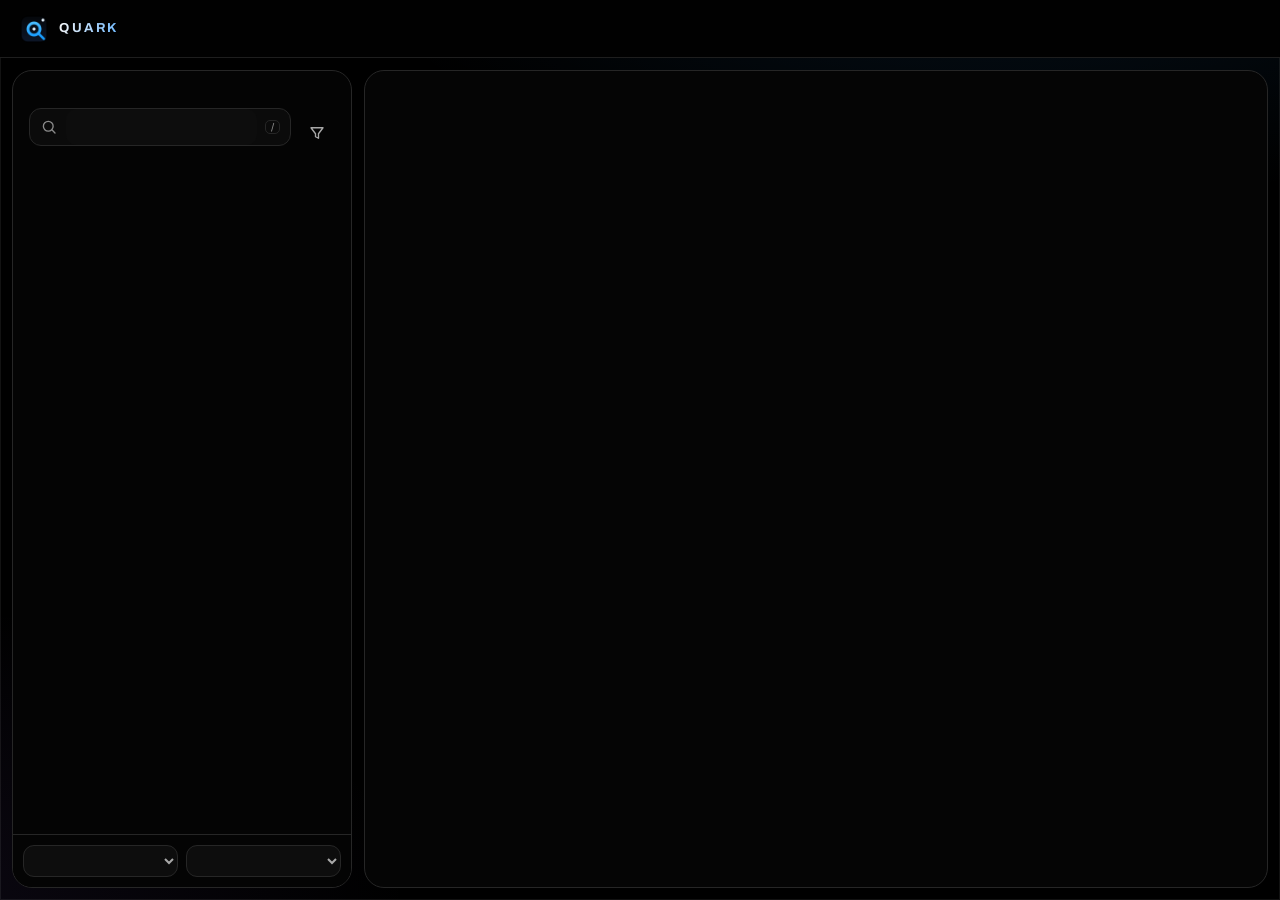
==== commit 5f237c9a: "modernise la bibliothèque et passe en 2.2.0" ====
--- a/quark-tauri/ui/index.html
+++ b/quark-tauri/ui/index.html
@@ -6,6 +6,7 @@
   <meta name="color-scheme" content="dark">
   <title>Quark</title>
   <link rel="stylesheet" href="styles.css">
+  <link rel="stylesheet" href="styles-modern.css">
 </head>
 <body data-view="library">
   <div id="shell">
--- a/quark-tauri/ui/styles-modern.css
+++ b/quark-tauri/ui/styles-modern.css
@@ -0,0 +1,246 @@
+/* Couche visuelle 2.2 : bibliothèque à gauche, fiche à droite.
+   Uniquement des couleurs, bordures et espacements : aucun filtre coûteux,
+   aucune animation au repos. */
+
+:root {
+  --row-h: 64px;
+  --sidew: 340px;
+  --radius-sm: 10px;
+  --radius-md: 14px;
+  --radius-lg: 20px;
+}
+
+#shell {
+  background:
+    radial-gradient(1100px 520px at 78% -12%, color-mix(in srgb, var(--accent) 12%, transparent), transparent 62%),
+    radial-gradient(900px 500px at -10% 100%, color-mix(in srgb, var(--g) 8%, transparent), transparent 60%),
+    var(--bg);
+}
+
+/* ---------- barre du haut ---------- */
+#top {
+  height: 58px;
+  gap: 18px;
+  padding: 0 14px 0 20px;
+  background: color-mix(in srgb, var(--bg) 88%, var(--panel));
+  border-bottom: 1px solid color-mix(in srgb, var(--border) 80%, transparent);
+}
+.brand { gap: 11px; }
+.brand img { width: 28px; height: 28px; }
+.brand b {
+  font-size: 13px;
+  letter-spacing: .2em;
+  background: linear-gradient(100deg, var(--text), color-mix(in srgb, var(--accent) 70%, var(--text)));
+  -webkit-background-clip: text;
+  background-clip: text;
+  color: transparent;
+}
+#top-tabs { gap: 2px; }
+#top-tabs button {
+  height: 36px;
+  margin: 11px 0;
+  padding: 0 16px;
+  border-radius: 10px;
+  font: 600 13px Archivo;
+  letter-spacing: 0;
+  text-transform: none;
+}
+#top-tabs button:hover { background: color-mix(in srgb, var(--surface-hover) 70%, transparent); }
+#top-tabs button.on { background: color-mix(in srgb, var(--accent) 14%, transparent); color: var(--text); }
+#top-tabs button.on::after { display: none; }
+#top-right { gap: 2px; }
+.tb { width: 34px; height: 34px; border-radius: 10px; }
+.wb { width: 42px; }
+
+/* ---------- colonne de gauche ---------- */
+.main {
+  gap: 12px;
+  padding: 12px 12px 12px 12px;
+}
+.side {
+  border: 1px solid var(--border);
+  border-radius: var(--radius-lg);
+  background: color-mix(in srgb, var(--panel) 88%, var(--bg));
+  overflow: hidden;
+}
+.side-top { padding: 18px 16px 10px; }
+.sh { margin-bottom: 14px; }
+.sh h2 { font-size: 22px; letter-spacing: -.025em; }
+.sh span { font-size: 11.5px; }
+.search {
+  height: 38px;
+  border: 1px solid var(--border);
+  border-radius: 12px;
+  background: color-mix(in srgb, var(--surface) 80%, transparent);
+}
+.search:focus-within { border-color: color-mix(in srgb, var(--accent) 55%, var(--border)); }
+.list { padding: 6px 8px 12px; }
+.list h4 { padding: 16px 10px 6px; }
+.row {
+  height: var(--row-h);
+  grid-template-columns: 40px minmax(0, 1fr) 10px;
+  gap: 12px;
+  padding: 0 10px;
+  border: 1px solid transparent;
+  border-radius: 12px;
+}
+.row:hover {
+  background: color-mix(in srgb, var(--surface) 72%, transparent);
+  border-color: color-mix(in srgb, var(--border) 70%, transparent);
+}
+.row.sel {
+  background: linear-gradient(90deg, color-mix(in srgb, var(--g) 16%, var(--surface)), var(--surface));
+  border-color: color-mix(in srgb, var(--g) 32%, var(--border));
+}
+.row.sel::before {
+  left: -1px;
+  top: 10px;
+  bottom: 10px;
+  width: 3px;
+  background: var(--g);
+}
+.ico {
+  width: 40px;
+  height: 54px;
+  border-radius: 8px;
+  box-shadow: 0 5px 14px #0008;
+}
+.meta b { font-size: 13.5px; font-weight: 600; }
+.meta small { font-size: 11.5px; }
+.side-foot {
+  gap: 8px;
+  padding: 10px;
+  background: color-mix(in srgb, var(--panel) 70%, var(--bg));
+}
+.side-foot select { height: 32px; border: 1px solid var(--border); }
+
+/* ---------- fiche de jeu ---------- */
+.sheet {
+  border: 1px solid var(--border);
+  border-radius: var(--radius-lg);
+  background: var(--panel);
+  overflow: auto;
+}
+body.grid .sheet, body:not([data-view="library"]) .sheet { border-radius: var(--radius-lg); }
+.gh {
+  height: 430px;
+  border-radius: calc(var(--radius-lg) - 1px) calc(var(--radius-lg) - 1px) 0 0;
+  overflow: hidden;
+}
+.gh-art { background-position: center 30%; }
+.gh-fade {
+  background:
+    linear-gradient(0deg, var(--panel) 1%, color-mix(in srgb, var(--panel) 62%, transparent) 38%, transparent 72%),
+    linear-gradient(90deg, color-mix(in srgb, var(--panel) 78%, transparent), transparent 62%);
+}
+.gh-top { top: 18px; left: 46px; right: 26px; }
+.gh-main { padding: 0 46px 30px; }
+h1 { font-size: clamp(34px, 4.2vw, 56px); }
+.sub { font-size: 13px; margin-bottom: 20px; }
+.play {
+  height: 48px;
+  padding: 0 30px 0 26px;
+  border-radius: 999px;
+  font-size: 14.5px;
+  box-shadow: 0 10px 28px color-mix(in srgb, var(--g) 28%, transparent);
+}
+.play:hover { filter: brightness(1.07); }
+.play.run { box-shadow: none; }
+.chip {
+  padding: 7px 14px;
+  border: 1px solid color-mix(in srgb, var(--sc) 38%, var(--border));
+  background: color-mix(in srgb, var(--sc) 14%, transparent);
+  font-size: 12.5px;
+}
+.acts { gap: 7px; }
+.ib {
+  width: 34px;
+  height: 34px;
+  border: 1px solid color-mix(in srgb, var(--c) 35%, transparent);
+  background: color-mix(in srgb, var(--bg) 62%, transparent);
+  box-shadow: none;
+}
+.ib:hover, .ib.on { background: color-mix(in srgb, var(--c) 18%, var(--bg)); }
+.badge { border: 1px solid color-mix(in srgb, var(--bc) 50%, transparent); }
+.gb {
+  grid-template-columns: minmax(0, 1fr) 320px;
+  gap: 28px;
+  padding: 18px 46px 54px;
+}
+.tabs {
+  gap: 3px;
+  margin-bottom: 20px;
+}
+.tabs button {
+  padding: 10px 14px;
+  border-radius: 10px 10px 0 0;
+  font-size: 12.5px;
+}
+.tabs button:hover { color: var(--text); background: color-mix(in srgb, var(--surface) 60%, transparent); }
+.tabs button.on { background: color-mix(in srgb, var(--accent) 9%, transparent); }
+.tabs button.on::after { left: 12px; right: 12px; }
+.ov {
+  border: 1px solid var(--border);
+  border-radius: 18px;
+  background: linear-gradient(180deg, color-mix(in srgb, var(--surface) 90%, var(--panel)), var(--surface));
+  box-shadow: 0 18px 44px #0005;
+}
+.ov .instrow { border-radius: 10px; }
+
+/* ---------- grille ---------- */
+.gridwrap { padding: 28px 34px 40px; }
+.gridwrap .grid { gap: 26px 20px; }
+.tile .cover {
+  border-radius: 14px;
+  box-shadow: 0 10px 24px #0006;
+  transition: transform .16s ease, box-shadow .16s ease;
+}
+.tile:hover .cover {
+  transform: translateY(-3px);
+  box-shadow: 0 18px 34px #0009;
+}
+.tile .meta { padding-top: 10px; }
+.tile .meta b { font-size: 13px; }
+
+/* ---------- composants ---------- */
+.btn { border-radius: 999px; padding: 9px 20px; }
+.btn.sec { border: 1px solid var(--border); box-shadow: none; }
+.btn.sec:hover { border-color: color-mix(in srgb, var(--text-faint) 55%, var(--border)); }
+.modal {
+  border-radius: 22px;
+  border: 1px solid color-mix(in srgb, var(--border) 80%, transparent);
+  box-shadow: 0 34px 90px #000b;
+}
+input[type=text], input[type=search], textarea, select {
+  border-radius: 11px;
+  border: 1px solid transparent;
+}
+input[type=text]:focus, input[type=search]:focus, textarea:focus, select:focus {
+  border-color: color-mix(in srgb, var(--accent) 55%, var(--border));
+}
+.pop, .ctxmenu { border-radius: 14px; box-shadow: 0 22px 54px #000b; }
+.pvtoolbar { border-radius: 16px; }
+.pvrow { border-radius: 14px; }
+
+/* ---------- défilement discret ---------- */
+.list, .sheet, .cards, #web-res { scrollbar-width: thin; scrollbar-color: color-mix(in srgb, var(--text-faint) 35%, transparent) transparent; }
+.list::-webkit-scrollbar, .sheet::-webkit-scrollbar, .cards::-webkit-scrollbar { width: 10px; height: 10px; }
+.list::-webkit-scrollbar-thumb, .sheet::-webkit-scrollbar-thumb, .cards::-webkit-scrollbar-thumb {
+  background: color-mix(in srgb, var(--text-faint) 28%, transparent);
+  border: 3px solid transparent;
+  background-clip: content-box;
+  border-radius: 999px;
+}
+
+/* ---------- Deck ---------- */
+body.deck .main { gap: 14px; padding: 14px; }
+body.deck .row { height: 66px; grid-template-columns: 46px minmax(0, 1fr) 10px; }
+body.deck .ico { width: 46px; height: 60px; }
+body.deck .gh { height: 380px; }
+
+@media (max-width: 1100px) {
+  :root { --sidew: 300px; }
+  .gb { grid-template-columns: minmax(0, 1fr) 280px; gap: 20px; padding-inline: 28px; }
+  .gh-main { padding-inline: 28px; }
+  .gh-top { left: 28px; }
+}
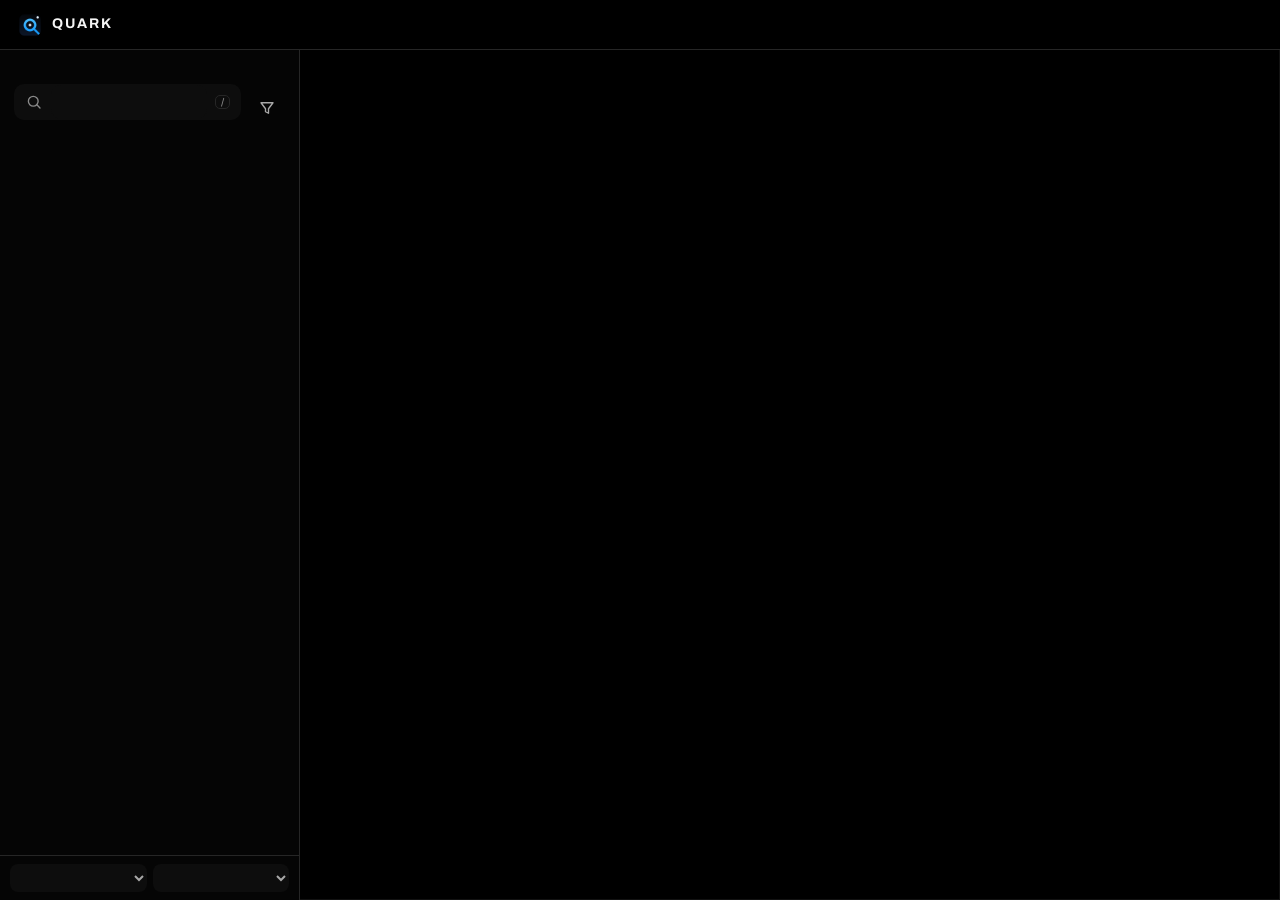
==== commit 0923fda9: "restaure l'interface de la 2.1.1 Co-authored-by: openhands <openhands@all-hands.dev>" ====
--- a/quark-tauri/ui/index.html
+++ b/quark-tauri/ui/index.html
@@ -6,7 +6,6 @@
   <meta name="color-scheme" content="dark">
   <title>Quark</title>
   <link rel="stylesheet" href="styles.css">
-  <link rel="stylesheet" href="styles-modern.css">
 </head>
 <body data-view="library">
   <div id="shell">
